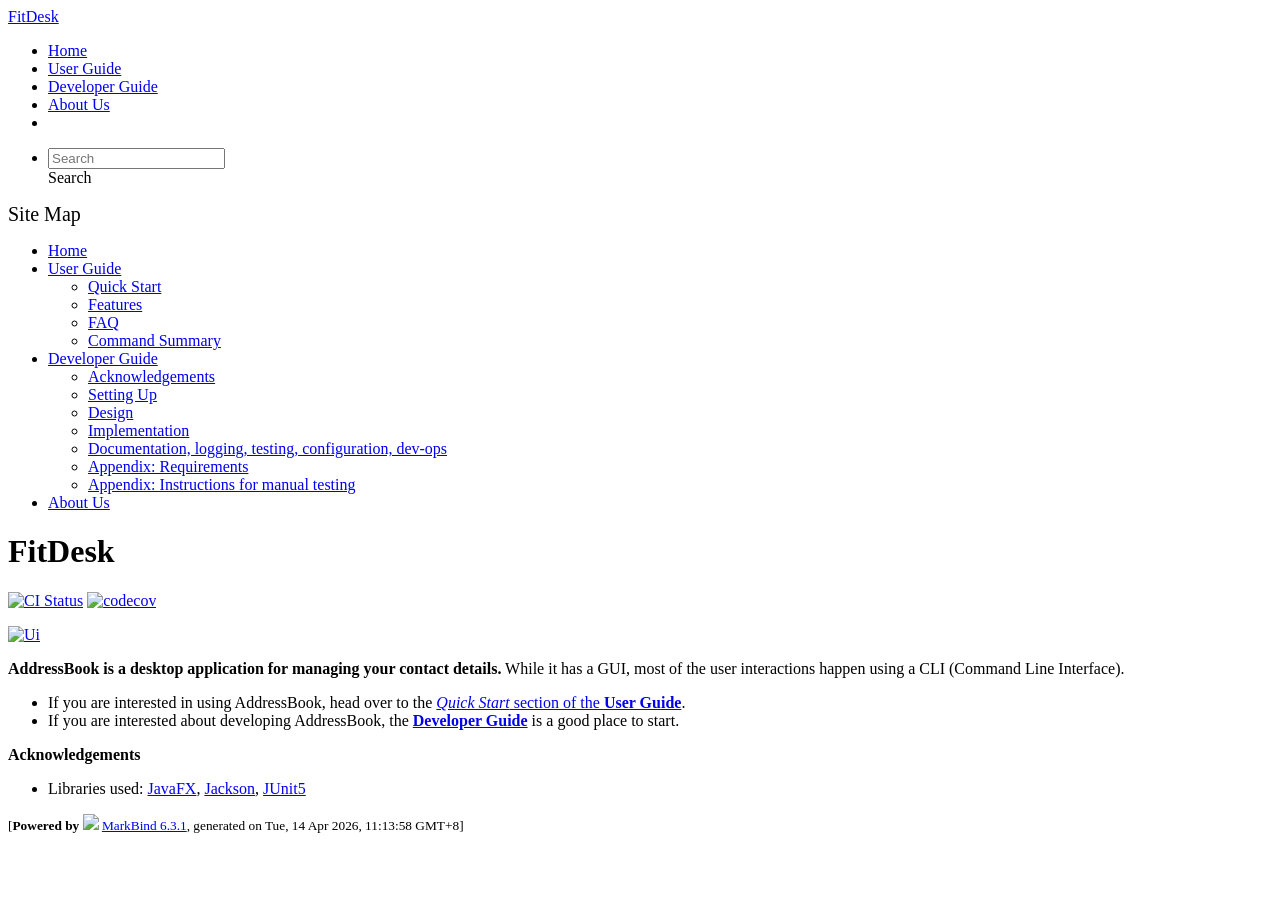
==== index.html @ 062722a1 "deploy: a1d8939ed333596c4029b7f8dd29efb9d909be87" ====
<!DOCTYPE html>
<html>
<head>
    <meta charset="utf-8">
    <meta http-equiv="X-UA-Compatible" content="IE=edge">
    <meta name="generator" content="MarkBind 6.3.1">
    <meta name="viewport" content="width=device-width, initial-scale=1"><title>FitDesk</title> <link rel="stylesheet" href="/tp/markbind/css/bootstrap.min.css"> <link rel="stylesheet" href="/tp/markbind/fontawesome/css/all.min.css"> <link rel="stylesheet" href="/tp/markbind/glyphicons/css/bootstrap-glyphicons.min.css"><link rel="stylesheet" href="/tp/markbind/css/codeblock-light.min.css"><link rel="stylesheet" href="/tp/markbind/css/markbind.min.css"><link rel="stylesheet" href="/tp/plugins/markbind-plugin-anchors/markbind-plugin-anchors.css"><link rel="stylesheet" href="/tp/plugins/markbind-plugin-tree/markbind-plugin-tree.css">
    
  <link rel="stylesheet" href="/tp/stylesheets/main.css">
<link rel="icon" href="/tp/images/SeEduLogo.png"></head>
<script>
  const baseUrl = '/tp'
</script>
<body  data-code-theme="light">
<div id="app"><!--[--><header sticky><div data-v-26aac3dc><nav class="navbar navbar-expand-md d-print-none navbar-dark bg-dark" data-v-26aac3dc><div class="container-fluid" data-v-26aac3dc><div class="navbar-left" data-v-26aac3dc><!--[--><a href="/tp/index.html" title="Home" class="navbar-brand">FitDesk</a><!--]--></div><div class="navbar-default" data-v-26aac3dc><ul class="navbar-nav me-auto mt-2 mt-lg-0" data-v-26aac3dc><!--[--> <li><a href="/tp/index.html" class="nav-link">Home</a></li> <li><a href="/tp/UserGuide.html" class="nav-link">User Guide</a></li> <li><a href="/tp/DeveloperGuide.html" class="nav-link">Developer Guide</a></li> <li><a href="/tp/AboutUs.html" class="nav-link">About Us</a></li> <li><a href="https://github.com/se-edu/addressbook-level3" target="_blank" class="nav-link"><span><span aria-hidden="true" class="fab fa-github"></span></span></a></li> <!--]--></ul></div><ul class="navbar-nav navbar-right" data-v-26aac3dc><!--[--><li><form class="navbar-form"><div style="position:relative;" class="dropdown" data-v-00e26d0a><!--[--><input value="" data-bs-toggle="dropdown" type="text" class="form-control" placeholder="Search" autocomplete="off" data-v-00e26d0a><div class="form-control placeholder-div-hidden" data-v-00e26d0a>Search</div><!--]--><ul class="dropdown-menu search-dropdown-menu dropdown-menu-hidden dropdown-menu-end" data-v-00e26d0a><!--[--><!--]--></ul></div></form></li><!--]--></ul></div></nav><div style="display:none;" class="lower-navbar-container" data-v-26aac3dc><!--[--><!----><!----><!--]--></div></div></header> <div id="flex-body"><nav id="site-nav" data-v-6b1b63d2><!--[--><div class="site-nav-top"><div class="fw-bold mb-2" style="font-size:1.25rem;">Site Map</div></div> <div class="nav-component slim-scroll"><div class="site-nav-root"><!--[--><ul class="site-nav-list site-nav-list-root" data-v-6b1b63d2><!--[--><li><div class="site-nav-default-list-item site-nav-list-item-0" onclick="handleSiteNavClick(this)"><a href="/tp/index.html">Home</a></div></li> <li><div class="site-nav-default-list-item site-nav-list-item-0" onclick="handleSiteNavClick(this)"><a href="/tp/UserGuide.html">User Guide</a> <div class="site-nav-dropdown-btn-container"><i class="site-nav-dropdown-btn-icon site-nav-rotate-icon" onclick="handleSiteNavClick(this.parentNode.parentNode, false); event.stopPropagation();"><span class="glyphicon glyphicon-menu-down" aria-hidden="true"></span></i></div></div><ul class="site-nav-dropdown-container site-nav-dropdown-container-open site-nav-list"><li><div class="site-nav-default-list-item site-nav-list-item-1" onclick="handleSiteNavClick(this)"><a href="/tp/UserGuide.html#quick-start">Quick Start</a></div></li> <li><div class="site-nav-default-list-item site-nav-list-item-1" onclick="handleSiteNavClick(this)"><a href="/tp/UserGuide.html#features">Features</a></div></li> <li><div class="site-nav-default-list-item site-nav-list-item-1" onclick="handleSiteNavClick(this)"><a href="/tp/UserGuide.html#faq">FAQ</a></div></li> <li><div class="site-nav-default-list-item site-nav-list-item-1" onclick="handleSiteNavClick(this)"><a href="/tp/UserGuide.html#faq">Command Summary</a></div></li></ul></li> <li><div class="site-nav-default-list-item site-nav-list-item-0" onclick="handleSiteNavClick(this)"><a href="/tp/DeveloperGuide.html">Developer Guide</a> <div class="site-nav-dropdown-btn-container"><i class="site-nav-dropdown-btn-icon site-nav-rotate-icon" onclick="handleSiteNavClick(this.parentNode.parentNode, false); event.stopPropagation();"><span class="glyphicon glyphicon-menu-down" aria-hidden="true"></span></i></div></div><ul class="site-nav-dropdown-container site-nav-dropdown-container-open site-nav-list"><li><div class="site-nav-default-list-item site-nav-list-item-1" onclick="handleSiteNavClick(this)"><a href="/tp/DeveloperGuide.html#acknowledgements">Acknowledgements</a></div></li> <li><div class="site-nav-default-list-item site-nav-list-item-1" onclick="handleSiteNavClick(this)"><a href="/tp/DeveloperGuide.html#setting-up-getting-started">Setting Up</a></div></li> <li><div class="site-nav-default-list-item site-nav-list-item-1" onclick="handleSiteNavClick(this)"><a href="/tp/DeveloperGuide.html#design">Design</a></div></li> <li><div class="site-nav-default-list-item site-nav-list-item-1" onclick="handleSiteNavClick(this)"><a href="/tp/DeveloperGuide.html#implementation">Implementation</a></div></li> <li><div class="site-nav-default-list-item site-nav-list-item-1" onclick="handleSiteNavClick(this)"><a href="/tp/DeveloperGuide.html#documentation-logging-testing-configuration-dev-ops">Documentation, logging, testing, configuration, dev-ops</a></div></li> <li><div class="site-nav-default-list-item site-nav-list-item-1" onclick="handleSiteNavClick(this)"><a href="/tp/DeveloperGuide.html#appendix-requirements">Appendix: Requirements</a></div></li> <li><div class="site-nav-default-list-item site-nav-list-item-1" onclick="handleSiteNavClick(this)"><a href="/tp/DeveloperGuide.html#appendix-instructions-for-manual-testing">Appendix: Instructions for manual testing</a></div></li></ul></li> <li><div class="site-nav-default-list-item site-nav-list-item-0" onclick="handleSiteNavClick(this)"><a href="/tp/AboutUs.html">About Us</a></div></li><!--]--><!--v-if--></ul><!--]--></div></div><!--]--><!--v-if--></nav> <div id="content-wrapper"><h1 id="fitdesk">FitDesk<a class="fa fa-anchor" href="#fitdesk" onclick="event.stopPropagation()"></a></h1> <p><a href="https://github.com/se-edu/addressbook-level3/actions"><img src="https://github.com/se-edu/addressbook-level3/workflows/Java%20CI/badge.svg" alt="CI Status" class="img-fluid"></a> <a href="https://codecov.io/gh/se-edu/addressbook-level3"><img src="https://codecov.io/gh/se-edu/addressbook-level3/branch/master/graph/badge.svg" alt="codecov" class="img-fluid"></a></p> <p><a href="/tp/images/Ui.png" target="_self"><img src="/tp/images/Ui.png" alt="Ui" class="img-fluid"></a></p> <p><strong>AddressBook is a desktop application for managing your contact details.</strong> While it has a GUI, most of the user interactions happen using a CLI (Command Line Interface).</p> <ul><li>If you are interested in using AddressBook, head over to the <a href="/tp/UserGuide.html#quick-start"><em>Quick Start</em> section of the <strong>User Guide</strong></a>.</li> <li>If you are interested about developing AddressBook, the <a href="/tp/DeveloperGuide.html"><strong>Developer Guide</strong></a> is a good place to start.</li></ul> <p><strong>Acknowledgements</strong></p> <ul><li>Libraries used: <a href="https://openjfx.io/">JavaFX</a>, <a href="https://github.com/FasterXML/jackson">Jackson</a>, <a href="https://github.com/junit-team/junit5">JUnit5</a></li></ul></div> <nav id="page-nav" data-v-6b1b63d2><!--[--><div class="nav-component slim-scroll"></div><!--]--><!--v-if--></nav> <div class="scroll-top-button fa-lg d-print-none" style="display:none;bottom:2%;right:2%;position:fixed;" aria-hidden="true"><!--[--><i class="fas fa-arrow-circle-up"></i><!--]--></div></div> <footer><div class="text-center"><small>[<span><strong>Powered by</strong></span> <img src="https://markbind.org/favicon.ico" width="30"> <a href="https://markbind.org/">MarkBind 6.3.1</a>, generated on Tue, 14 Apr 2026, 11:13:58 GMT+8]</small></div></footer><!--]--></div>
</body><script src="/tp/markbind/js/bootstrap-utility.min.js"></script>
<script src="/tp/markbind/js/polyfill.min.js"></script>
<script src="/tp/markbind/js/vue.global.prod.min.js"></script>
<script src="/tp/markbind/js/markbind.min.js"></script>
<script src="index.page-vue-render.js"></script>
<script>
  MarkBind.setupWithSearch()
</script>
</html>
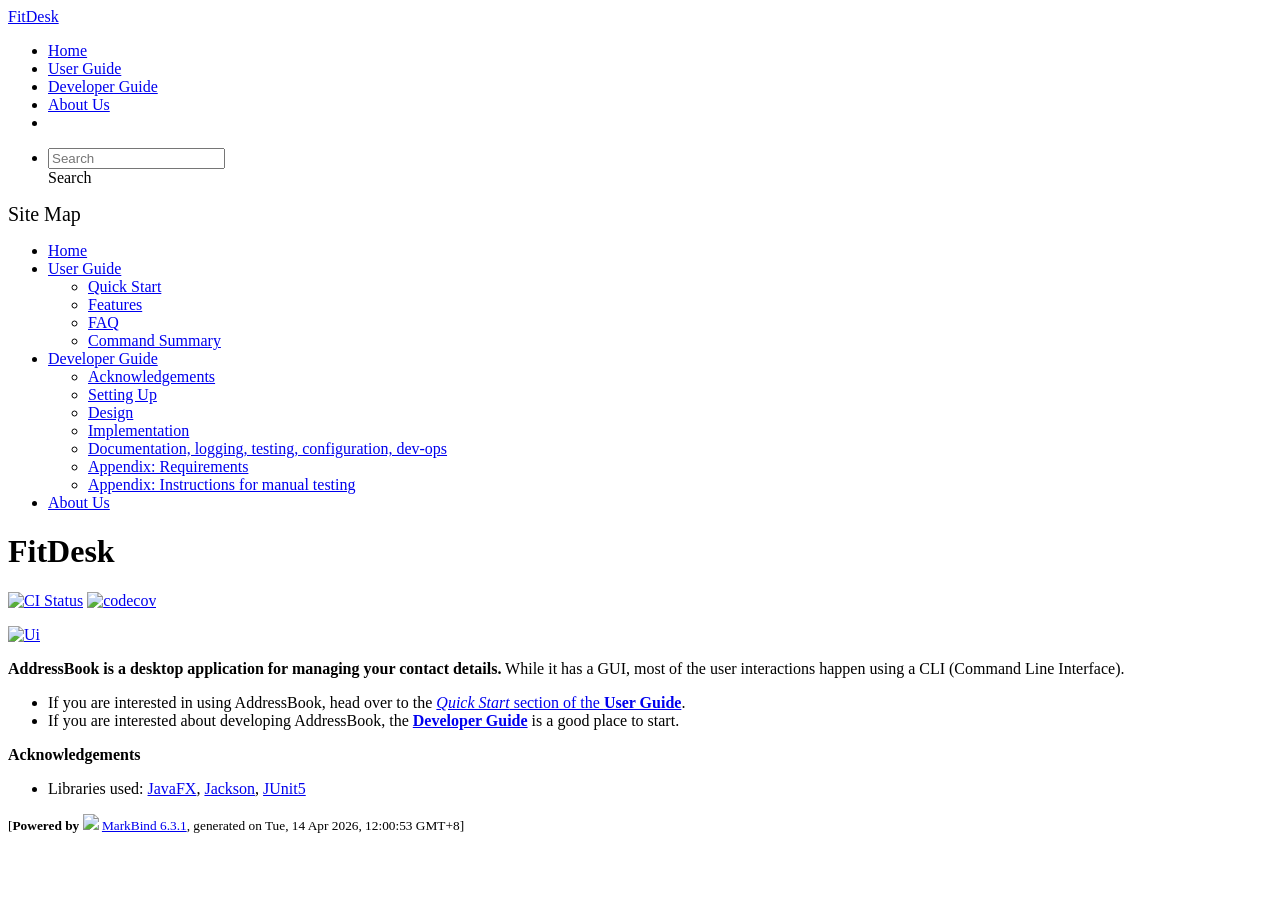
==== commit 9e89bb4f: "deploy: 6795d84fba43ce39410524fd80476a97cf5cc1e4" ====
--- a/index.html
+++ b/index.html
@@ -12,7 +12,7 @@
   const baseUrl = '/tp'
 </script>
 <body  data-code-theme="light">
-<div id="app"><!--[--><header sticky><div data-v-26aac3dc><nav class="navbar navbar-expand-md d-print-none navbar-dark bg-dark" data-v-26aac3dc><div class="container-fluid" data-v-26aac3dc><div class="navbar-left" data-v-26aac3dc><!--[--><a href="/tp/index.html" title="Home" class="navbar-brand">FitDesk</a><!--]--></div><div class="navbar-default" data-v-26aac3dc><ul class="navbar-nav me-auto mt-2 mt-lg-0" data-v-26aac3dc><!--[--> <li><a href="/tp/index.html" class="nav-link">Home</a></li> <li><a href="/tp/UserGuide.html" class="nav-link">User Guide</a></li> <li><a href="/tp/DeveloperGuide.html" class="nav-link">Developer Guide</a></li> <li><a href="/tp/AboutUs.html" class="nav-link">About Us</a></li> <li><a href="https://github.com/se-edu/addressbook-level3" target="_blank" class="nav-link"><span><span aria-hidden="true" class="fab fa-github"></span></span></a></li> <!--]--></ul></div><ul class="navbar-nav navbar-right" data-v-26aac3dc><!--[--><li><form class="navbar-form"><div style="position:relative;" class="dropdown" data-v-00e26d0a><!--[--><input value="" data-bs-toggle="dropdown" type="text" class="form-control" placeholder="Search" autocomplete="off" data-v-00e26d0a><div class="form-control placeholder-div-hidden" data-v-00e26d0a>Search</div><!--]--><ul class="dropdown-menu search-dropdown-menu dropdown-menu-hidden dropdown-menu-end" data-v-00e26d0a><!--[--><!--]--></ul></div></form></li><!--]--></ul></div></nav><div style="display:none;" class="lower-navbar-container" data-v-26aac3dc><!--[--><!----><!----><!--]--></div></div></header> <div id="flex-body"><nav id="site-nav" data-v-6b1b63d2><!--[--><div class="site-nav-top"><div class="fw-bold mb-2" style="font-size:1.25rem;">Site Map</div></div> <div class="nav-component slim-scroll"><div class="site-nav-root"><!--[--><ul class="site-nav-list site-nav-list-root" data-v-6b1b63d2><!--[--><li><div class="site-nav-default-list-item site-nav-list-item-0" onclick="handleSiteNavClick(this)"><a href="/tp/index.html">Home</a></div></li> <li><div class="site-nav-default-list-item site-nav-list-item-0" onclick="handleSiteNavClick(this)"><a href="/tp/UserGuide.html">User Guide</a> <div class="site-nav-dropdown-btn-container"><i class="site-nav-dropdown-btn-icon site-nav-rotate-icon" onclick="handleSiteNavClick(this.parentNode.parentNode, false); event.stopPropagation();"><span class="glyphicon glyphicon-menu-down" aria-hidden="true"></span></i></div></div><ul class="site-nav-dropdown-container site-nav-dropdown-container-open site-nav-list"><li><div class="site-nav-default-list-item site-nav-list-item-1" onclick="handleSiteNavClick(this)"><a href="/tp/UserGuide.html#quick-start">Quick Start</a></div></li> <li><div class="site-nav-default-list-item site-nav-list-item-1" onclick="handleSiteNavClick(this)"><a href="/tp/UserGuide.html#features">Features</a></div></li> <li><div class="site-nav-default-list-item site-nav-list-item-1" onclick="handleSiteNavClick(this)"><a href="/tp/UserGuide.html#faq">FAQ</a></div></li> <li><div class="site-nav-default-list-item site-nav-list-item-1" onclick="handleSiteNavClick(this)"><a href="/tp/UserGuide.html#faq">Command Summary</a></div></li></ul></li> <li><div class="site-nav-default-list-item site-nav-list-item-0" onclick="handleSiteNavClick(this)"><a href="/tp/DeveloperGuide.html">Developer Guide</a> <div class="site-nav-dropdown-btn-container"><i class="site-nav-dropdown-btn-icon site-nav-rotate-icon" onclick="handleSiteNavClick(this.parentNode.parentNode, false); event.stopPropagation();"><span class="glyphicon glyphicon-menu-down" aria-hidden="true"></span></i></div></div><ul class="site-nav-dropdown-container site-nav-dropdown-container-open site-nav-list"><li><div class="site-nav-default-list-item site-nav-list-item-1" onclick="handleSiteNavClick(this)"><a href="/tp/DeveloperGuide.html#acknowledgements">Acknowledgements</a></div></li> <li><div class="site-nav-default-list-item site-nav-list-item-1" onclick="handleSiteNavClick(this)"><a href="/tp/DeveloperGuide.html#setting-up-getting-started">Setting Up</a></div></li> <li><div class="site-nav-default-list-item site-nav-list-item-1" onclick="handleSiteNavClick(this)"><a href="/tp/DeveloperGuide.html#design">Design</a></div></li> <li><div class="site-nav-default-list-item site-nav-list-item-1" onclick="handleSiteNavClick(this)"><a href="/tp/DeveloperGuide.html#implementation">Implementation</a></div></li> <li><div class="site-nav-default-list-item site-nav-list-item-1" onclick="handleSiteNavClick(this)"><a href="/tp/DeveloperGuide.html#documentation-logging-testing-configuration-dev-ops">Documentation, logging, testing, configuration, dev-ops</a></div></li> <li><div class="site-nav-default-list-item site-nav-list-item-1" onclick="handleSiteNavClick(this)"><a href="/tp/DeveloperGuide.html#appendix-requirements">Appendix: Requirements</a></div></li> <li><div class="site-nav-default-list-item site-nav-list-item-1" onclick="handleSiteNavClick(this)"><a href="/tp/DeveloperGuide.html#appendix-instructions-for-manual-testing">Appendix: Instructions for manual testing</a></div></li></ul></li> <li><div class="site-nav-default-list-item site-nav-list-item-0" onclick="handleSiteNavClick(this)"><a href="/tp/AboutUs.html">About Us</a></div></li><!--]--><!--v-if--></ul><!--]--></div></div><!--]--><!--v-if--></nav> <div id="content-wrapper"><h1 id="fitdesk">FitDesk<a class="fa fa-anchor" href="#fitdesk" onclick="event.stopPropagation()"></a></h1> <p><a href="https://github.com/se-edu/addressbook-level3/actions"><img src="https://github.com/se-edu/addressbook-level3/workflows/Java%20CI/badge.svg" alt="CI Status" class="img-fluid"></a> <a href="https://codecov.io/gh/se-edu/addressbook-level3"><img src="https://codecov.io/gh/se-edu/addressbook-level3/branch/master/graph/badge.svg" alt="codecov" class="img-fluid"></a></p> <p><a href="/tp/images/Ui.png" target="_self"><img src="/tp/images/Ui.png" alt="Ui" class="img-fluid"></a></p> <p><strong>AddressBook is a desktop application for managing your contact details.</strong> While it has a GUI, most of the user interactions happen using a CLI (Command Line Interface).</p> <ul><li>If you are interested in using AddressBook, head over to the <a href="/tp/UserGuide.html#quick-start"><em>Quick Start</em> section of the <strong>User Guide</strong></a>.</li> <li>If you are interested about developing AddressBook, the <a href="/tp/DeveloperGuide.html"><strong>Developer Guide</strong></a> is a good place to start.</li></ul> <p><strong>Acknowledgements</strong></p> <ul><li>Libraries used: <a href="https://openjfx.io/">JavaFX</a>, <a href="https://github.com/FasterXML/jackson">Jackson</a>, <a href="https://github.com/junit-team/junit5">JUnit5</a></li></ul></div> <nav id="page-nav" data-v-6b1b63d2><!--[--><div class="nav-component slim-scroll"></div><!--]--><!--v-if--></nav> <div class="scroll-top-button fa-lg d-print-none" style="display:none;bottom:2%;right:2%;position:fixed;" aria-hidden="true"><!--[--><i class="fas fa-arrow-circle-up"></i><!--]--></div></div> <footer><div class="text-center"><small>[<span><strong>Powered by</strong></span> <img src="https://markbind.org/favicon.ico" width="30"> <a href="https://markbind.org/">MarkBind 6.3.1</a>, generated on Tue, 14 Apr 2026, 11:13:58 GMT+8]</small></div></footer><!--]--></div>
+<div id="app"><!--[--><header sticky><div data-v-26aac3dc><nav class="navbar navbar-expand-md d-print-none navbar-dark bg-dark" data-v-26aac3dc><div class="container-fluid" data-v-26aac3dc><div class="navbar-left" data-v-26aac3dc><!--[--><a href="/tp/index.html" title="Home" class="navbar-brand">FitDesk</a><!--]--></div><div class="navbar-default" data-v-26aac3dc><ul class="navbar-nav me-auto mt-2 mt-lg-0" data-v-26aac3dc><!--[--> <li><a href="/tp/index.html" class="nav-link">Home</a></li> <li><a href="/tp/UserGuide.html" class="nav-link">User Guide</a></li> <li><a href="/tp/DeveloperGuide.html" class="nav-link">Developer Guide</a></li> <li><a href="/tp/AboutUs.html" class="nav-link">About Us</a></li> <li><a href="https://github.com/se-edu/addressbook-level3" target="_blank" class="nav-link"><span><span aria-hidden="true" class="fab fa-github"></span></span></a></li> <!--]--></ul></div><ul class="navbar-nav navbar-right" data-v-26aac3dc><!--[--><li><form class="navbar-form"><div style="position:relative;" class="dropdown" data-v-00e26d0a><!--[--><input value="" data-bs-toggle="dropdown" type="text" class="form-control" placeholder="Search" autocomplete="off" data-v-00e26d0a><div class="form-control placeholder-div-hidden" data-v-00e26d0a>Search</div><!--]--><ul class="dropdown-menu search-dropdown-menu dropdown-menu-hidden dropdown-menu-end" data-v-00e26d0a><!--[--><!--]--></ul></div></form></li><!--]--></ul></div></nav><div style="display:none;" class="lower-navbar-container" data-v-26aac3dc><!--[--><!----><!----><!--]--></div></div></header> <div id="flex-body"><nav id="site-nav" data-v-6b1b63d2><!--[--><div class="site-nav-top"><div class="fw-bold mb-2" style="font-size:1.25rem;">Site Map</div></div> <div class="nav-component slim-scroll"><div class="site-nav-root"><!--[--><ul class="site-nav-list site-nav-list-root" data-v-6b1b63d2><!--[--><li><div class="site-nav-default-list-item site-nav-list-item-0" onclick="handleSiteNavClick(this)"><a href="/tp/index.html">Home</a></div></li> <li><div class="site-nav-default-list-item site-nav-list-item-0" onclick="handleSiteNavClick(this)"><a href="/tp/UserGuide.html">User Guide</a> <div class="site-nav-dropdown-btn-container"><i class="site-nav-dropdown-btn-icon site-nav-rotate-icon" onclick="handleSiteNavClick(this.parentNode.parentNode, false); event.stopPropagation();"><span class="glyphicon glyphicon-menu-down" aria-hidden="true"></span></i></div></div><ul class="site-nav-dropdown-container site-nav-dropdown-container-open site-nav-list"><li><div class="site-nav-default-list-item site-nav-list-item-1" onclick="handleSiteNavClick(this)"><a href="/tp/UserGuide.html#quick-start">Quick Start</a></div></li> <li><div class="site-nav-default-list-item site-nav-list-item-1" onclick="handleSiteNavClick(this)"><a href="/tp/UserGuide.html#features">Features</a></div></li> <li><div class="site-nav-default-list-item site-nav-list-item-1" onclick="handleSiteNavClick(this)"><a href="/tp/UserGuide.html#faq">FAQ</a></div></li> <li><div class="site-nav-default-list-item site-nav-list-item-1" onclick="handleSiteNavClick(this)"><a href="/tp/UserGuide.html#faq">Command Summary</a></div></li></ul></li> <li><div class="site-nav-default-list-item site-nav-list-item-0" onclick="handleSiteNavClick(this)"><a href="/tp/DeveloperGuide.html">Developer Guide</a> <div class="site-nav-dropdown-btn-container"><i class="site-nav-dropdown-btn-icon site-nav-rotate-icon" onclick="handleSiteNavClick(this.parentNode.parentNode, false); event.stopPropagation();"><span class="glyphicon glyphicon-menu-down" aria-hidden="true"></span></i></div></div><ul class="site-nav-dropdown-container site-nav-dropdown-container-open site-nav-list"><li><div class="site-nav-default-list-item site-nav-list-item-1" onclick="handleSiteNavClick(this)"><a href="/tp/DeveloperGuide.html#acknowledgements">Acknowledgements</a></div></li> <li><div class="site-nav-default-list-item site-nav-list-item-1" onclick="handleSiteNavClick(this)"><a href="/tp/DeveloperGuide.html#setting-up-getting-started">Setting Up</a></div></li> <li><div class="site-nav-default-list-item site-nav-list-item-1" onclick="handleSiteNavClick(this)"><a href="/tp/DeveloperGuide.html#design">Design</a></div></li> <li><div class="site-nav-default-list-item site-nav-list-item-1" onclick="handleSiteNavClick(this)"><a href="/tp/DeveloperGuide.html#implementation">Implementation</a></div></li> <li><div class="site-nav-default-list-item site-nav-list-item-1" onclick="handleSiteNavClick(this)"><a href="/tp/DeveloperGuide.html#documentation-logging-testing-configuration-dev-ops">Documentation, logging, testing, configuration, dev-ops</a></div></li> <li><div class="site-nav-default-list-item site-nav-list-item-1" onclick="handleSiteNavClick(this)"><a href="/tp/DeveloperGuide.html#appendix-requirements">Appendix: Requirements</a></div></li> <li><div class="site-nav-default-list-item site-nav-list-item-1" onclick="handleSiteNavClick(this)"><a href="/tp/DeveloperGuide.html#appendix-instructions-for-manual-testing">Appendix: Instructions for manual testing</a></div></li></ul></li> <li><div class="site-nav-default-list-item site-nav-list-item-0" onclick="handleSiteNavClick(this)"><a href="/tp/AboutUs.html">About Us</a></div></li><!--]--><!--v-if--></ul><!--]--></div></div><!--]--><!--v-if--></nav> <div id="content-wrapper"><h1 id="fitdesk">FitDesk<a class="fa fa-anchor" href="#fitdesk" onclick="event.stopPropagation()"></a></h1> <p><a href="https://github.com/se-edu/addressbook-level3/actions"><img src="https://github.com/se-edu/addressbook-level3/workflows/Java%20CI/badge.svg" alt="CI Status" class="img-fluid"></a> <a href="https://codecov.io/gh/se-edu/addressbook-level3"><img src="https://codecov.io/gh/se-edu/addressbook-level3/branch/master/graph/badge.svg" alt="codecov" class="img-fluid"></a></p> <p><a href="/tp/images/Ui.png" target="_self"><img src="/tp/images/Ui.png" alt="Ui" class="img-fluid"></a></p> <p><strong>AddressBook is a desktop application for managing your contact details.</strong> While it has a GUI, most of the user interactions happen using a CLI (Command Line Interface).</p> <ul><li>If you are interested in using AddressBook, head over to the <a href="/tp/UserGuide.html#quick-start"><em>Quick Start</em> section of the <strong>User Guide</strong></a>.</li> <li>If you are interested about developing AddressBook, the <a href="/tp/DeveloperGuide.html"><strong>Developer Guide</strong></a> is a good place to start.</li></ul> <p><strong>Acknowledgements</strong></p> <ul><li>Libraries used: <a href="https://openjfx.io/">JavaFX</a>, <a href="https://github.com/FasterXML/jackson">Jackson</a>, <a href="https://github.com/junit-team/junit5">JUnit5</a></li></ul></div> <nav id="page-nav" data-v-6b1b63d2><!--[--><div class="nav-component slim-scroll"></div><!--]--><!--v-if--></nav> <div class="scroll-top-button fa-lg d-print-none" style="display:none;bottom:2%;right:2%;position:fixed;" aria-hidden="true"><!--[--><i class="fas fa-arrow-circle-up"></i><!--]--></div></div> <footer><div class="text-center"><small>[<span><strong>Powered by</strong></span> <img src="https://markbind.org/favicon.ico" width="30"> <a href="https://markbind.org/">MarkBind 6.3.1</a>, generated on Tue, 14 Apr 2026, 12:00:53 GMT+8]</small></div></footer><!--]--></div>
 </body><script src="/tp/markbind/js/bootstrap-utility.min.js"></script>
 <script src="/tp/markbind/js/polyfill.min.js"></script>
 <script src="/tp/markbind/js/vue.global.prod.min.js"></script>
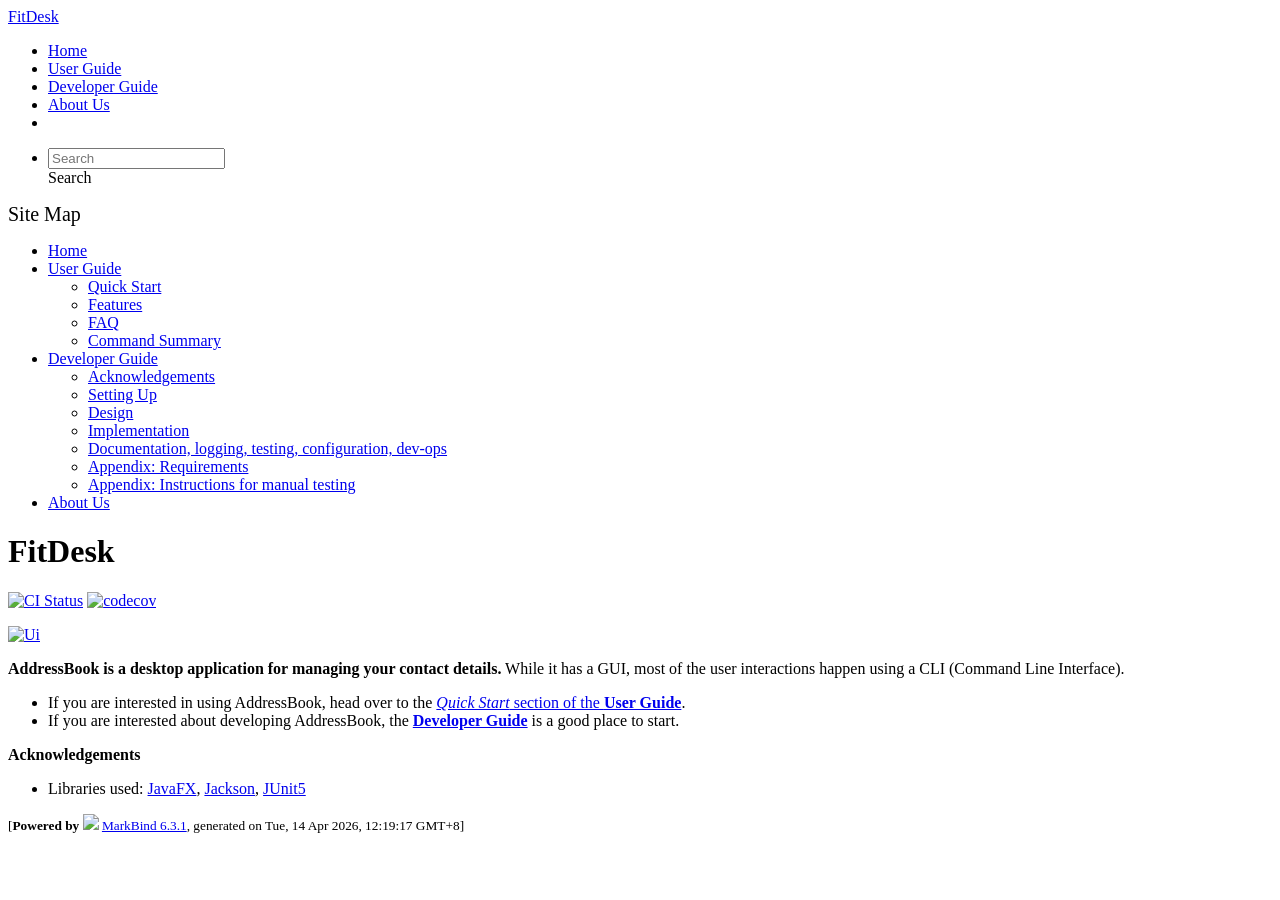
==== commit d371b4ff: "deploy: c4fda9b2df866a34f5f2c32754e96bdf19bf24c5" ====
--- a/index.html
+++ b/index.html
@@ -12,7 +12,7 @@
   const baseUrl = '/tp'
 </script>
 <body  data-code-theme="light">
-<div id="app"><!--[--><header sticky><div data-v-26aac3dc><nav class="navbar navbar-expand-md d-print-none navbar-dark bg-dark" data-v-26aac3dc><div class="container-fluid" data-v-26aac3dc><div class="navbar-left" data-v-26aac3dc><!--[--><a href="/tp/index.html" title="Home" class="navbar-brand">FitDesk</a><!--]--></div><div class="navbar-default" data-v-26aac3dc><ul class="navbar-nav me-auto mt-2 mt-lg-0" data-v-26aac3dc><!--[--> <li><a href="/tp/index.html" class="nav-link">Home</a></li> <li><a href="/tp/UserGuide.html" class="nav-link">User Guide</a></li> <li><a href="/tp/DeveloperGuide.html" class="nav-link">Developer Guide</a></li> <li><a href="/tp/AboutUs.html" class="nav-link">About Us</a></li> <li><a href="https://github.com/se-edu/addressbook-level3" target="_blank" class="nav-link"><span><span aria-hidden="true" class="fab fa-github"></span></span></a></li> <!--]--></ul></div><ul class="navbar-nav navbar-right" data-v-26aac3dc><!--[--><li><form class="navbar-form"><div style="position:relative;" class="dropdown" data-v-00e26d0a><!--[--><input value="" data-bs-toggle="dropdown" type="text" class="form-control" placeholder="Search" autocomplete="off" data-v-00e26d0a><div class="form-control placeholder-div-hidden" data-v-00e26d0a>Search</div><!--]--><ul class="dropdown-menu search-dropdown-menu dropdown-menu-hidden dropdown-menu-end" data-v-00e26d0a><!--[--><!--]--></ul></div></form></li><!--]--></ul></div></nav><div style="display:none;" class="lower-navbar-container" data-v-26aac3dc><!--[--><!----><!----><!--]--></div></div></header> <div id="flex-body"><nav id="site-nav" data-v-6b1b63d2><!--[--><div class="site-nav-top"><div class="fw-bold mb-2" style="font-size:1.25rem;">Site Map</div></div> <div class="nav-component slim-scroll"><div class="site-nav-root"><!--[--><ul class="site-nav-list site-nav-list-root" data-v-6b1b63d2><!--[--><li><div class="site-nav-default-list-item site-nav-list-item-0" onclick="handleSiteNavClick(this)"><a href="/tp/index.html">Home</a></div></li> <li><div class="site-nav-default-list-item site-nav-list-item-0" onclick="handleSiteNavClick(this)"><a href="/tp/UserGuide.html">User Guide</a> <div class="site-nav-dropdown-btn-container"><i class="site-nav-dropdown-btn-icon site-nav-rotate-icon" onclick="handleSiteNavClick(this.parentNode.parentNode, false); event.stopPropagation();"><span class="glyphicon glyphicon-menu-down" aria-hidden="true"></span></i></div></div><ul class="site-nav-dropdown-container site-nav-dropdown-container-open site-nav-list"><li><div class="site-nav-default-list-item site-nav-list-item-1" onclick="handleSiteNavClick(this)"><a href="/tp/UserGuide.html#quick-start">Quick Start</a></div></li> <li><div class="site-nav-default-list-item site-nav-list-item-1" onclick="handleSiteNavClick(this)"><a href="/tp/UserGuide.html#features">Features</a></div></li> <li><div class="site-nav-default-list-item site-nav-list-item-1" onclick="handleSiteNavClick(this)"><a href="/tp/UserGuide.html#faq">FAQ</a></div></li> <li><div class="site-nav-default-list-item site-nav-list-item-1" onclick="handleSiteNavClick(this)"><a href="/tp/UserGuide.html#faq">Command Summary</a></div></li></ul></li> <li><div class="site-nav-default-list-item site-nav-list-item-0" onclick="handleSiteNavClick(this)"><a href="/tp/DeveloperGuide.html">Developer Guide</a> <div class="site-nav-dropdown-btn-container"><i class="site-nav-dropdown-btn-icon site-nav-rotate-icon" onclick="handleSiteNavClick(this.parentNode.parentNode, false); event.stopPropagation();"><span class="glyphicon glyphicon-menu-down" aria-hidden="true"></span></i></div></div><ul class="site-nav-dropdown-container site-nav-dropdown-container-open site-nav-list"><li><div class="site-nav-default-list-item site-nav-list-item-1" onclick="handleSiteNavClick(this)"><a href="/tp/DeveloperGuide.html#acknowledgements">Acknowledgements</a></div></li> <li><div class="site-nav-default-list-item site-nav-list-item-1" onclick="handleSiteNavClick(this)"><a href="/tp/DeveloperGuide.html#setting-up-getting-started">Setting Up</a></div></li> <li><div class="site-nav-default-list-item site-nav-list-item-1" onclick="handleSiteNavClick(this)"><a href="/tp/DeveloperGuide.html#design">Design</a></div></li> <li><div class="site-nav-default-list-item site-nav-list-item-1" onclick="handleSiteNavClick(this)"><a href="/tp/DeveloperGuide.html#implementation">Implementation</a></div></li> <li><div class="site-nav-default-list-item site-nav-list-item-1" onclick="handleSiteNavClick(this)"><a href="/tp/DeveloperGuide.html#documentation-logging-testing-configuration-dev-ops">Documentation, logging, testing, configuration, dev-ops</a></div></li> <li><div class="site-nav-default-list-item site-nav-list-item-1" onclick="handleSiteNavClick(this)"><a href="/tp/DeveloperGuide.html#appendix-requirements">Appendix: Requirements</a></div></li> <li><div class="site-nav-default-list-item site-nav-list-item-1" onclick="handleSiteNavClick(this)"><a href="/tp/DeveloperGuide.html#appendix-instructions-for-manual-testing">Appendix: Instructions for manual testing</a></div></li></ul></li> <li><div class="site-nav-default-list-item site-nav-list-item-0" onclick="handleSiteNavClick(this)"><a href="/tp/AboutUs.html">About Us</a></div></li><!--]--><!--v-if--></ul><!--]--></div></div><!--]--><!--v-if--></nav> <div id="content-wrapper"><h1 id="fitdesk">FitDesk<a class="fa fa-anchor" href="#fitdesk" onclick="event.stopPropagation()"></a></h1> <p><a href="https://github.com/se-edu/addressbook-level3/actions"><img src="https://github.com/se-edu/addressbook-level3/workflows/Java%20CI/badge.svg" alt="CI Status" class="img-fluid"></a> <a href="https://codecov.io/gh/se-edu/addressbook-level3"><img src="https://codecov.io/gh/se-edu/addressbook-level3/branch/master/graph/badge.svg" alt="codecov" class="img-fluid"></a></p> <p><a href="/tp/images/Ui.png" target="_self"><img src="/tp/images/Ui.png" alt="Ui" class="img-fluid"></a></p> <p><strong>AddressBook is a desktop application for managing your contact details.</strong> While it has a GUI, most of the user interactions happen using a CLI (Command Line Interface).</p> <ul><li>If you are interested in using AddressBook, head over to the <a href="/tp/UserGuide.html#quick-start"><em>Quick Start</em> section of the <strong>User Guide</strong></a>.</li> <li>If you are interested about developing AddressBook, the <a href="/tp/DeveloperGuide.html"><strong>Developer Guide</strong></a> is a good place to start.</li></ul> <p><strong>Acknowledgements</strong></p> <ul><li>Libraries used: <a href="https://openjfx.io/">JavaFX</a>, <a href="https://github.com/FasterXML/jackson">Jackson</a>, <a href="https://github.com/junit-team/junit5">JUnit5</a></li></ul></div> <nav id="page-nav" data-v-6b1b63d2><!--[--><div class="nav-component slim-scroll"></div><!--]--><!--v-if--></nav> <div class="scroll-top-button fa-lg d-print-none" style="display:none;bottom:2%;right:2%;position:fixed;" aria-hidden="true"><!--[--><i class="fas fa-arrow-circle-up"></i><!--]--></div></div> <footer><div class="text-center"><small>[<span><strong>Powered by</strong></span> <img src="https://markbind.org/favicon.ico" width="30"> <a href="https://markbind.org/">MarkBind 6.3.1</a>, generated on Tue, 14 Apr 2026, 12:00:53 GMT+8]</small></div></footer><!--]--></div>
+<div id="app"><!--[--><header sticky><div data-v-26aac3dc><nav class="navbar navbar-expand-md d-print-none navbar-dark bg-dark" data-v-26aac3dc><div class="container-fluid" data-v-26aac3dc><div class="navbar-left" data-v-26aac3dc><!--[--><a href="/tp/index.html" title="Home" class="navbar-brand">FitDesk</a><!--]--></div><div class="navbar-default" data-v-26aac3dc><ul class="navbar-nav me-auto mt-2 mt-lg-0" data-v-26aac3dc><!--[--> <li><a href="/tp/index.html" class="nav-link">Home</a></li> <li><a href="/tp/UserGuide.html" class="nav-link">User Guide</a></li> <li><a href="/tp/DeveloperGuide.html" class="nav-link">Developer Guide</a></li> <li><a href="/tp/AboutUs.html" class="nav-link">About Us</a></li> <li><a href="https://github.com/se-edu/addressbook-level3" target="_blank" class="nav-link"><span><span aria-hidden="true" class="fab fa-github"></span></span></a></li> <!--]--></ul></div><ul class="navbar-nav navbar-right" data-v-26aac3dc><!--[--><li><form class="navbar-form"><div style="position:relative;" class="dropdown" data-v-00e26d0a><!--[--><input value="" data-bs-toggle="dropdown" type="text" class="form-control" placeholder="Search" autocomplete="off" data-v-00e26d0a><div class="form-control placeholder-div-hidden" data-v-00e26d0a>Search</div><!--]--><ul class="dropdown-menu search-dropdown-menu dropdown-menu-hidden dropdown-menu-end" data-v-00e26d0a><!--[--><!--]--></ul></div></form></li><!--]--></ul></div></nav><div style="display:none;" class="lower-navbar-container" data-v-26aac3dc><!--[--><!----><!----><!--]--></div></div></header> <div id="flex-body"><nav id="site-nav" data-v-6b1b63d2><!--[--><div class="site-nav-top"><div class="fw-bold mb-2" style="font-size:1.25rem;">Site Map</div></div> <div class="nav-component slim-scroll"><div class="site-nav-root"><!--[--><ul class="site-nav-list site-nav-list-root" data-v-6b1b63d2><!--[--><li><div class="site-nav-default-list-item site-nav-list-item-0" onclick="handleSiteNavClick(this)"><a href="/tp/index.html">Home</a></div></li> <li><div class="site-nav-default-list-item site-nav-list-item-0" onclick="handleSiteNavClick(this)"><a href="/tp/UserGuide.html">User Guide</a> <div class="site-nav-dropdown-btn-container"><i class="site-nav-dropdown-btn-icon site-nav-rotate-icon" onclick="handleSiteNavClick(this.parentNode.parentNode, false); event.stopPropagation();"><span class="glyphicon glyphicon-menu-down" aria-hidden="true"></span></i></div></div><ul class="site-nav-dropdown-container site-nav-dropdown-container-open site-nav-list"><li><div class="site-nav-default-list-item site-nav-list-item-1" onclick="handleSiteNavClick(this)"><a href="/tp/UserGuide.html#quick-start">Quick Start</a></div></li> <li><div class="site-nav-default-list-item site-nav-list-item-1" onclick="handleSiteNavClick(this)"><a href="/tp/UserGuide.html#features">Features</a></div></li> <li><div class="site-nav-default-list-item site-nav-list-item-1" onclick="handleSiteNavClick(this)"><a href="/tp/UserGuide.html#faq">FAQ</a></div></li> <li><div class="site-nav-default-list-item site-nav-list-item-1" onclick="handleSiteNavClick(this)"><a href="/tp/UserGuide.html#faq">Command Summary</a></div></li></ul></li> <li><div class="site-nav-default-list-item site-nav-list-item-0" onclick="handleSiteNavClick(this)"><a href="/tp/DeveloperGuide.html">Developer Guide</a> <div class="site-nav-dropdown-btn-container"><i class="site-nav-dropdown-btn-icon site-nav-rotate-icon" onclick="handleSiteNavClick(this.parentNode.parentNode, false); event.stopPropagation();"><span class="glyphicon glyphicon-menu-down" aria-hidden="true"></span></i></div></div><ul class="site-nav-dropdown-container site-nav-dropdown-container-open site-nav-list"><li><div class="site-nav-default-list-item site-nav-list-item-1" onclick="handleSiteNavClick(this)"><a href="/tp/DeveloperGuide.html#acknowledgements">Acknowledgements</a></div></li> <li><div class="site-nav-default-list-item site-nav-list-item-1" onclick="handleSiteNavClick(this)"><a href="/tp/DeveloperGuide.html#setting-up-getting-started">Setting Up</a></div></li> <li><div class="site-nav-default-list-item site-nav-list-item-1" onclick="handleSiteNavClick(this)"><a href="/tp/DeveloperGuide.html#design">Design</a></div></li> <li><div class="site-nav-default-list-item site-nav-list-item-1" onclick="handleSiteNavClick(this)"><a href="/tp/DeveloperGuide.html#implementation">Implementation</a></div></li> <li><div class="site-nav-default-list-item site-nav-list-item-1" onclick="handleSiteNavClick(this)"><a href="/tp/DeveloperGuide.html#documentation-logging-testing-configuration-dev-ops">Documentation, logging, testing, configuration, dev-ops</a></div></li> <li><div class="site-nav-default-list-item site-nav-list-item-1" onclick="handleSiteNavClick(this)"><a href="/tp/DeveloperGuide.html#appendix-requirements">Appendix: Requirements</a></div></li> <li><div class="site-nav-default-list-item site-nav-list-item-1" onclick="handleSiteNavClick(this)"><a href="/tp/DeveloperGuide.html#appendix-instructions-for-manual-testing">Appendix: Instructions for manual testing</a></div></li></ul></li> <li><div class="site-nav-default-list-item site-nav-list-item-0" onclick="handleSiteNavClick(this)"><a href="/tp/AboutUs.html">About Us</a></div></li><!--]--><!--v-if--></ul><!--]--></div></div><!--]--><!--v-if--></nav> <div id="content-wrapper"><h1 id="fitdesk">FitDesk<a class="fa fa-anchor" href="#fitdesk" onclick="event.stopPropagation()"></a></h1> <p><a href="https://github.com/se-edu/addressbook-level3/actions"><img src="https://github.com/se-edu/addressbook-level3/workflows/Java%20CI/badge.svg" alt="CI Status" class="img-fluid"></a> <a href="https://codecov.io/gh/se-edu/addressbook-level3"><img src="https://codecov.io/gh/se-edu/addressbook-level3/branch/master/graph/badge.svg" alt="codecov" class="img-fluid"></a></p> <p><a href="/tp/images/Ui.png" target="_self"><img src="/tp/images/Ui.png" alt="Ui" class="img-fluid"></a></p> <p><strong>AddressBook is a desktop application for managing your contact details.</strong> While it has a GUI, most of the user interactions happen using a CLI (Command Line Interface).</p> <ul><li>If you are interested in using AddressBook, head over to the <a href="/tp/UserGuide.html#quick-start"><em>Quick Start</em> section of the <strong>User Guide</strong></a>.</li> <li>If you are interested about developing AddressBook, the <a href="/tp/DeveloperGuide.html"><strong>Developer Guide</strong></a> is a good place to start.</li></ul> <p><strong>Acknowledgements</strong></p> <ul><li>Libraries used: <a href="https://openjfx.io/">JavaFX</a>, <a href="https://github.com/FasterXML/jackson">Jackson</a>, <a href="https://github.com/junit-team/junit5">JUnit5</a></li></ul></div> <nav id="page-nav" data-v-6b1b63d2><!--[--><div class="nav-component slim-scroll"></div><!--]--><!--v-if--></nav> <div class="scroll-top-button fa-lg d-print-none" style="display:none;bottom:2%;right:2%;position:fixed;" aria-hidden="true"><!--[--><i class="fas fa-arrow-circle-up"></i><!--]--></div></div> <footer><div class="text-center"><small>[<span><strong>Powered by</strong></span> <img src="https://markbind.org/favicon.ico" width="30"> <a href="https://markbind.org/">MarkBind 6.3.1</a>, generated on Tue, 14 Apr 2026, 12:19:17 GMT+8]</small></div></footer><!--]--></div>
 </body><script src="/tp/markbind/js/bootstrap-utility.min.js"></script>
 <script src="/tp/markbind/js/polyfill.min.js"></script>
 <script src="/tp/markbind/js/vue.global.prod.min.js"></script>
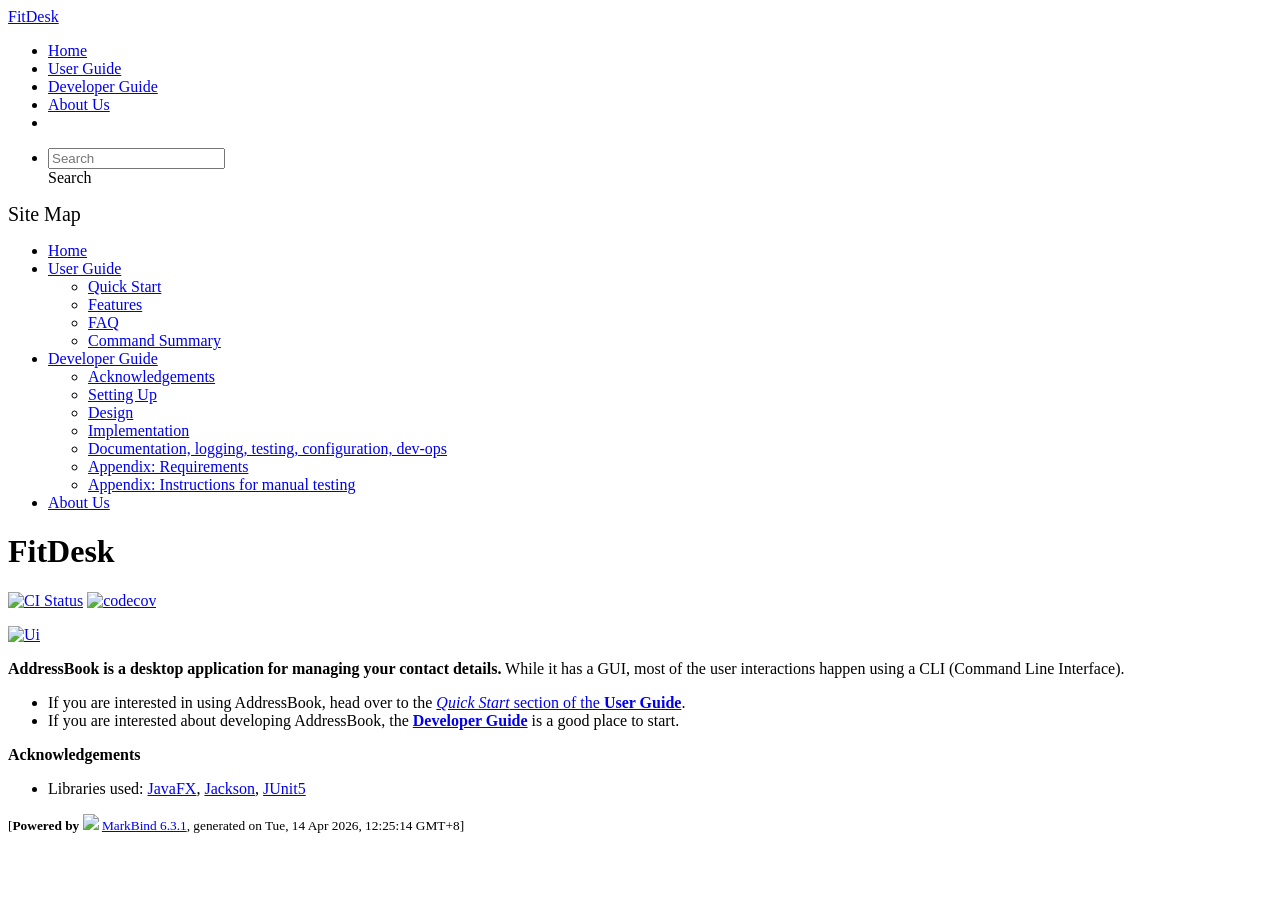
==== commit d577197c: "deploy: 59434376d7fb2fa85d0813b67d45a5a06cef4f10" ====
--- a/index.html
+++ b/index.html
@@ -12,7 +12,7 @@
   const baseUrl = '/tp'
 </script>
 <body  data-code-theme="light">
-<div id="app"><!--[--><header sticky><div data-v-26aac3dc><nav class="navbar navbar-expand-md d-print-none navbar-dark bg-dark" data-v-26aac3dc><div class="container-fluid" data-v-26aac3dc><div class="navbar-left" data-v-26aac3dc><!--[--><a href="/tp/index.html" title="Home" class="navbar-brand">FitDesk</a><!--]--></div><div class="navbar-default" data-v-26aac3dc><ul class="navbar-nav me-auto mt-2 mt-lg-0" data-v-26aac3dc><!--[--> <li><a href="/tp/index.html" class="nav-link">Home</a></li> <li><a href="/tp/UserGuide.html" class="nav-link">User Guide</a></li> <li><a href="/tp/DeveloperGuide.html" class="nav-link">Developer Guide</a></li> <li><a href="/tp/AboutUs.html" class="nav-link">About Us</a></li> <li><a href="https://github.com/se-edu/addressbook-level3" target="_blank" class="nav-link"><span><span aria-hidden="true" class="fab fa-github"></span></span></a></li> <!--]--></ul></div><ul class="navbar-nav navbar-right" data-v-26aac3dc><!--[--><li><form class="navbar-form"><div style="position:relative;" class="dropdown" data-v-00e26d0a><!--[--><input value="" data-bs-toggle="dropdown" type="text" class="form-control" placeholder="Search" autocomplete="off" data-v-00e26d0a><div class="form-control placeholder-div-hidden" data-v-00e26d0a>Search</div><!--]--><ul class="dropdown-menu search-dropdown-menu dropdown-menu-hidden dropdown-menu-end" data-v-00e26d0a><!--[--><!--]--></ul></div></form></li><!--]--></ul></div></nav><div style="display:none;" class="lower-navbar-container" data-v-26aac3dc><!--[--><!----><!----><!--]--></div></div></header> <div id="flex-body"><nav id="site-nav" data-v-6b1b63d2><!--[--><div class="site-nav-top"><div class="fw-bold mb-2" style="font-size:1.25rem;">Site Map</div></div> <div class="nav-component slim-scroll"><div class="site-nav-root"><!--[--><ul class="site-nav-list site-nav-list-root" data-v-6b1b63d2><!--[--><li><div class="site-nav-default-list-item site-nav-list-item-0" onclick="handleSiteNavClick(this)"><a href="/tp/index.html">Home</a></div></li> <li><div class="site-nav-default-list-item site-nav-list-item-0" onclick="handleSiteNavClick(this)"><a href="/tp/UserGuide.html">User Guide</a> <div class="site-nav-dropdown-btn-container"><i class="site-nav-dropdown-btn-icon site-nav-rotate-icon" onclick="handleSiteNavClick(this.parentNode.parentNode, false); event.stopPropagation();"><span class="glyphicon glyphicon-menu-down" aria-hidden="true"></span></i></div></div><ul class="site-nav-dropdown-container site-nav-dropdown-container-open site-nav-list"><li><div class="site-nav-default-list-item site-nav-list-item-1" onclick="handleSiteNavClick(this)"><a href="/tp/UserGuide.html#quick-start">Quick Start</a></div></li> <li><div class="site-nav-default-list-item site-nav-list-item-1" onclick="handleSiteNavClick(this)"><a href="/tp/UserGuide.html#features">Features</a></div></li> <li><div class="site-nav-default-list-item site-nav-list-item-1" onclick="handleSiteNavClick(this)"><a href="/tp/UserGuide.html#faq">FAQ</a></div></li> <li><div class="site-nav-default-list-item site-nav-list-item-1" onclick="handleSiteNavClick(this)"><a href="/tp/UserGuide.html#faq">Command Summary</a></div></li></ul></li> <li><div class="site-nav-default-list-item site-nav-list-item-0" onclick="handleSiteNavClick(this)"><a href="/tp/DeveloperGuide.html">Developer Guide</a> <div class="site-nav-dropdown-btn-container"><i class="site-nav-dropdown-btn-icon site-nav-rotate-icon" onclick="handleSiteNavClick(this.parentNode.parentNode, false); event.stopPropagation();"><span class="glyphicon glyphicon-menu-down" aria-hidden="true"></span></i></div></div><ul class="site-nav-dropdown-container site-nav-dropdown-container-open site-nav-list"><li><div class="site-nav-default-list-item site-nav-list-item-1" onclick="handleSiteNavClick(this)"><a href="/tp/DeveloperGuide.html#acknowledgements">Acknowledgements</a></div></li> <li><div class="site-nav-default-list-item site-nav-list-item-1" onclick="handleSiteNavClick(this)"><a href="/tp/DeveloperGuide.html#setting-up-getting-started">Setting Up</a></div></li> <li><div class="site-nav-default-list-item site-nav-list-item-1" onclick="handleSiteNavClick(this)"><a href="/tp/DeveloperGuide.html#design">Design</a></div></li> <li><div class="site-nav-default-list-item site-nav-list-item-1" onclick="handleSiteNavClick(this)"><a href="/tp/DeveloperGuide.html#implementation">Implementation</a></div></li> <li><div class="site-nav-default-list-item site-nav-list-item-1" onclick="handleSiteNavClick(this)"><a href="/tp/DeveloperGuide.html#documentation-logging-testing-configuration-dev-ops">Documentation, logging, testing, configuration, dev-ops</a></div></li> <li><div class="site-nav-default-list-item site-nav-list-item-1" onclick="handleSiteNavClick(this)"><a href="/tp/DeveloperGuide.html#appendix-requirements">Appendix: Requirements</a></div></li> <li><div class="site-nav-default-list-item site-nav-list-item-1" onclick="handleSiteNavClick(this)"><a href="/tp/DeveloperGuide.html#appendix-instructions-for-manual-testing">Appendix: Instructions for manual testing</a></div></li></ul></li> <li><div class="site-nav-default-list-item site-nav-list-item-0" onclick="handleSiteNavClick(this)"><a href="/tp/AboutUs.html">About Us</a></div></li><!--]--><!--v-if--></ul><!--]--></div></div><!--]--><!--v-if--></nav> <div id="content-wrapper"><h1 id="fitdesk">FitDesk<a class="fa fa-anchor" href="#fitdesk" onclick="event.stopPropagation()"></a></h1> <p><a href="https://github.com/se-edu/addressbook-level3/actions"><img src="https://github.com/se-edu/addressbook-level3/workflows/Java%20CI/badge.svg" alt="CI Status" class="img-fluid"></a> <a href="https://codecov.io/gh/se-edu/addressbook-level3"><img src="https://codecov.io/gh/se-edu/addressbook-level3/branch/master/graph/badge.svg" alt="codecov" class="img-fluid"></a></p> <p><a href="/tp/images/Ui.png" target="_self"><img src="/tp/images/Ui.png" alt="Ui" class="img-fluid"></a></p> <p><strong>AddressBook is a desktop application for managing your contact details.</strong> While it has a GUI, most of the user interactions happen using a CLI (Command Line Interface).</p> <ul><li>If you are interested in using AddressBook, head over to the <a href="/tp/UserGuide.html#quick-start"><em>Quick Start</em> section of the <strong>User Guide</strong></a>.</li> <li>If you are interested about developing AddressBook, the <a href="/tp/DeveloperGuide.html"><strong>Developer Guide</strong></a> is a good place to start.</li></ul> <p><strong>Acknowledgements</strong></p> <ul><li>Libraries used: <a href="https://openjfx.io/">JavaFX</a>, <a href="https://github.com/FasterXML/jackson">Jackson</a>, <a href="https://github.com/junit-team/junit5">JUnit5</a></li></ul></div> <nav id="page-nav" data-v-6b1b63d2><!--[--><div class="nav-component slim-scroll"></div><!--]--><!--v-if--></nav> <div class="scroll-top-button fa-lg d-print-none" style="display:none;bottom:2%;right:2%;position:fixed;" aria-hidden="true"><!--[--><i class="fas fa-arrow-circle-up"></i><!--]--></div></div> <footer><div class="text-center"><small>[<span><strong>Powered by</strong></span> <img src="https://markbind.org/favicon.ico" width="30"> <a href="https://markbind.org/">MarkBind 6.3.1</a>, generated on Tue, 14 Apr 2026, 12:19:17 GMT+8]</small></div></footer><!--]--></div>
+<div id="app"><!--[--><header sticky><div data-v-26aac3dc><nav class="navbar navbar-expand-md d-print-none navbar-dark bg-dark" data-v-26aac3dc><div class="container-fluid" data-v-26aac3dc><div class="navbar-left" data-v-26aac3dc><!--[--><a href="/tp/index.html" title="Home" class="navbar-brand">FitDesk</a><!--]--></div><div class="navbar-default" data-v-26aac3dc><ul class="navbar-nav me-auto mt-2 mt-lg-0" data-v-26aac3dc><!--[--> <li><a href="/tp/index.html" class="nav-link">Home</a></li> <li><a href="/tp/UserGuide.html" class="nav-link">User Guide</a></li> <li><a href="/tp/DeveloperGuide.html" class="nav-link">Developer Guide</a></li> <li><a href="/tp/AboutUs.html" class="nav-link">About Us</a></li> <li><a href="https://github.com/se-edu/addressbook-level3" target="_blank" class="nav-link"><span><span aria-hidden="true" class="fab fa-github"></span></span></a></li> <!--]--></ul></div><ul class="navbar-nav navbar-right" data-v-26aac3dc><!--[--><li><form class="navbar-form"><div style="position:relative;" class="dropdown" data-v-00e26d0a><!--[--><input value="" data-bs-toggle="dropdown" type="text" class="form-control" placeholder="Search" autocomplete="off" data-v-00e26d0a><div class="form-control placeholder-div-hidden" data-v-00e26d0a>Search</div><!--]--><ul class="dropdown-menu search-dropdown-menu dropdown-menu-hidden dropdown-menu-end" data-v-00e26d0a><!--[--><!--]--></ul></div></form></li><!--]--></ul></div></nav><div style="display:none;" class="lower-navbar-container" data-v-26aac3dc><!--[--><!----><!----><!--]--></div></div></header> <div id="flex-body"><nav id="site-nav" data-v-6b1b63d2><!--[--><div class="site-nav-top"><div class="fw-bold mb-2" style="font-size:1.25rem;">Site Map</div></div> <div class="nav-component slim-scroll"><div class="site-nav-root"><!--[--><ul class="site-nav-list site-nav-list-root" data-v-6b1b63d2><!--[--><li><div class="site-nav-default-list-item site-nav-list-item-0" onclick="handleSiteNavClick(this)"><a href="/tp/index.html">Home</a></div></li> <li><div class="site-nav-default-list-item site-nav-list-item-0" onclick="handleSiteNavClick(this)"><a href="/tp/UserGuide.html">User Guide</a> <div class="site-nav-dropdown-btn-container"><i class="site-nav-dropdown-btn-icon site-nav-rotate-icon" onclick="handleSiteNavClick(this.parentNode.parentNode, false); event.stopPropagation();"><span class="glyphicon glyphicon-menu-down" aria-hidden="true"></span></i></div></div><ul class="site-nav-dropdown-container site-nav-dropdown-container-open site-nav-list"><li><div class="site-nav-default-list-item site-nav-list-item-1" onclick="handleSiteNavClick(this)"><a href="/tp/UserGuide.html#quick-start">Quick Start</a></div></li> <li><div class="site-nav-default-list-item site-nav-list-item-1" onclick="handleSiteNavClick(this)"><a href="/tp/UserGuide.html#features">Features</a></div></li> <li><div class="site-nav-default-list-item site-nav-list-item-1" onclick="handleSiteNavClick(this)"><a href="/tp/UserGuide.html#faq">FAQ</a></div></li> <li><div class="site-nav-default-list-item site-nav-list-item-1" onclick="handleSiteNavClick(this)"><a href="/tp/UserGuide.html#faq">Command Summary</a></div></li></ul></li> <li><div class="site-nav-default-list-item site-nav-list-item-0" onclick="handleSiteNavClick(this)"><a href="/tp/DeveloperGuide.html">Developer Guide</a> <div class="site-nav-dropdown-btn-container"><i class="site-nav-dropdown-btn-icon site-nav-rotate-icon" onclick="handleSiteNavClick(this.parentNode.parentNode, false); event.stopPropagation();"><span class="glyphicon glyphicon-menu-down" aria-hidden="true"></span></i></div></div><ul class="site-nav-dropdown-container site-nav-dropdown-container-open site-nav-list"><li><div class="site-nav-default-list-item site-nav-list-item-1" onclick="handleSiteNavClick(this)"><a href="/tp/DeveloperGuide.html#acknowledgements">Acknowledgements</a></div></li> <li><div class="site-nav-default-list-item site-nav-list-item-1" onclick="handleSiteNavClick(this)"><a href="/tp/DeveloperGuide.html#setting-up-getting-started">Setting Up</a></div></li> <li><div class="site-nav-default-list-item site-nav-list-item-1" onclick="handleSiteNavClick(this)"><a href="/tp/DeveloperGuide.html#design">Design</a></div></li> <li><div class="site-nav-default-list-item site-nav-list-item-1" onclick="handleSiteNavClick(this)"><a href="/tp/DeveloperGuide.html#implementation">Implementation</a></div></li> <li><div class="site-nav-default-list-item site-nav-list-item-1" onclick="handleSiteNavClick(this)"><a href="/tp/DeveloperGuide.html#documentation-logging-testing-configuration-dev-ops">Documentation, logging, testing, configuration, dev-ops</a></div></li> <li><div class="site-nav-default-list-item site-nav-list-item-1" onclick="handleSiteNavClick(this)"><a href="/tp/DeveloperGuide.html#appendix-requirements">Appendix: Requirements</a></div></li> <li><div class="site-nav-default-list-item site-nav-list-item-1" onclick="handleSiteNavClick(this)"><a href="/tp/DeveloperGuide.html#appendix-instructions-for-manual-testing">Appendix: Instructions for manual testing</a></div></li></ul></li> <li><div class="site-nav-default-list-item site-nav-list-item-0" onclick="handleSiteNavClick(this)"><a href="/tp/AboutUs.html">About Us</a></div></li><!--]--><!--v-if--></ul><!--]--></div></div><!--]--><!--v-if--></nav> <div id="content-wrapper"><h1 id="fitdesk">FitDesk<a class="fa fa-anchor" href="#fitdesk" onclick="event.stopPropagation()"></a></h1> <p><a href="https://github.com/se-edu/addressbook-level3/actions"><img src="https://github.com/se-edu/addressbook-level3/workflows/Java%20CI/badge.svg" alt="CI Status" class="img-fluid"></a> <a href="https://codecov.io/gh/se-edu/addressbook-level3"><img src="https://codecov.io/gh/se-edu/addressbook-level3/branch/master/graph/badge.svg" alt="codecov" class="img-fluid"></a></p> <p><a href="/tp/images/Ui.png" target="_self"><img src="/tp/images/Ui.png" alt="Ui" class="img-fluid"></a></p> <p><strong>AddressBook is a desktop application for managing your contact details.</strong> While it has a GUI, most of the user interactions happen using a CLI (Command Line Interface).</p> <ul><li>If you are interested in using AddressBook, head over to the <a href="/tp/UserGuide.html#quick-start"><em>Quick Start</em> section of the <strong>User Guide</strong></a>.</li> <li>If you are interested about developing AddressBook, the <a href="/tp/DeveloperGuide.html"><strong>Developer Guide</strong></a> is a good place to start.</li></ul> <p><strong>Acknowledgements</strong></p> <ul><li>Libraries used: <a href="https://openjfx.io/">JavaFX</a>, <a href="https://github.com/FasterXML/jackson">Jackson</a>, <a href="https://github.com/junit-team/junit5">JUnit5</a></li></ul></div> <nav id="page-nav" data-v-6b1b63d2><!--[--><div class="nav-component slim-scroll"></div><!--]--><!--v-if--></nav> <div class="scroll-top-button fa-lg d-print-none" style="display:none;bottom:2%;right:2%;position:fixed;" aria-hidden="true"><!--[--><i class="fas fa-arrow-circle-up"></i><!--]--></div></div> <footer><div class="text-center"><small>[<span><strong>Powered by</strong></span> <img src="https://markbind.org/favicon.ico" width="30"> <a href="https://markbind.org/">MarkBind 6.3.1</a>, generated on Tue, 14 Apr 2026, 12:25:14 GMT+8]</small></div></footer><!--]--></div>
 </body><script src="/tp/markbind/js/bootstrap-utility.min.js"></script>
 <script src="/tp/markbind/js/polyfill.min.js"></script>
 <script src="/tp/markbind/js/vue.global.prod.min.js"></script>
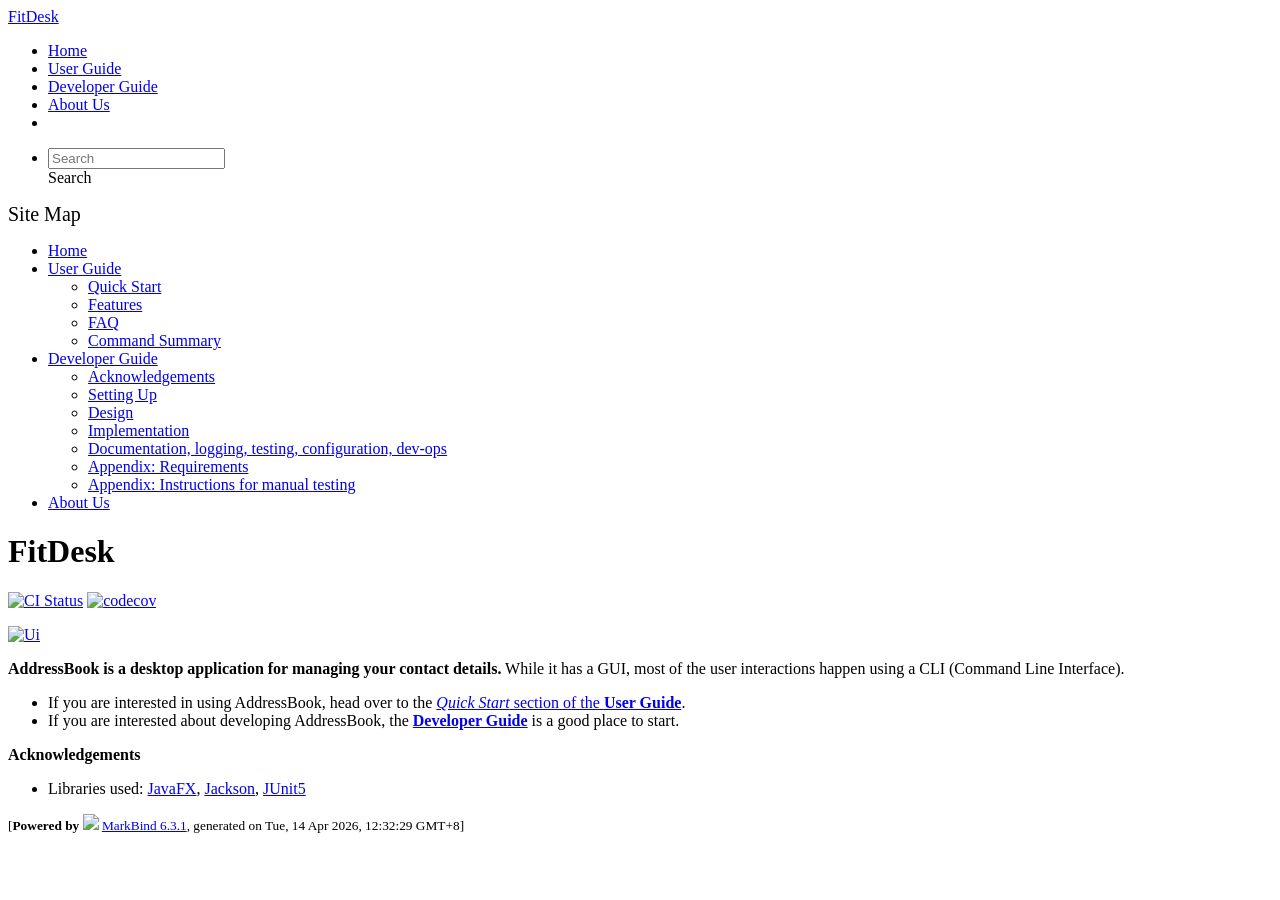
==== commit 3aefd36e: "deploy: 2666829d7cdac9f63c25e5f83ed6d8c68b3cc1c1" ====
--- a/index.html
+++ b/index.html
@@ -12,7 +12,7 @@
   const baseUrl = '/tp'
 </script>
 <body  data-code-theme="light">
-<div id="app"><!--[--><header sticky><div data-v-26aac3dc><nav class="navbar navbar-expand-md d-print-none navbar-dark bg-dark" data-v-26aac3dc><div class="container-fluid" data-v-26aac3dc><div class="navbar-left" data-v-26aac3dc><!--[--><a href="/tp/index.html" title="Home" class="navbar-brand">FitDesk</a><!--]--></div><div class="navbar-default" data-v-26aac3dc><ul class="navbar-nav me-auto mt-2 mt-lg-0" data-v-26aac3dc><!--[--> <li><a href="/tp/index.html" class="nav-link">Home</a></li> <li><a href="/tp/UserGuide.html" class="nav-link">User Guide</a></li> <li><a href="/tp/DeveloperGuide.html" class="nav-link">Developer Guide</a></li> <li><a href="/tp/AboutUs.html" class="nav-link">About Us</a></li> <li><a href="https://github.com/se-edu/addressbook-level3" target="_blank" class="nav-link"><span><span aria-hidden="true" class="fab fa-github"></span></span></a></li> <!--]--></ul></div><ul class="navbar-nav navbar-right" data-v-26aac3dc><!--[--><li><form class="navbar-form"><div style="position:relative;" class="dropdown" data-v-00e26d0a><!--[--><input value="" data-bs-toggle="dropdown" type="text" class="form-control" placeholder="Search" autocomplete="off" data-v-00e26d0a><div class="form-control placeholder-div-hidden" data-v-00e26d0a>Search</div><!--]--><ul class="dropdown-menu search-dropdown-menu dropdown-menu-hidden dropdown-menu-end" data-v-00e26d0a><!--[--><!--]--></ul></div></form></li><!--]--></ul></div></nav><div style="display:none;" class="lower-navbar-container" data-v-26aac3dc><!--[--><!----><!----><!--]--></div></div></header> <div id="flex-body"><nav id="site-nav" data-v-6b1b63d2><!--[--><div class="site-nav-top"><div class="fw-bold mb-2" style="font-size:1.25rem;">Site Map</div></div> <div class="nav-component slim-scroll"><div class="site-nav-root"><!--[--><ul class="site-nav-list site-nav-list-root" data-v-6b1b63d2><!--[--><li><div class="site-nav-default-list-item site-nav-list-item-0" onclick="handleSiteNavClick(this)"><a href="/tp/index.html">Home</a></div></li> <li><div class="site-nav-default-list-item site-nav-list-item-0" onclick="handleSiteNavClick(this)"><a href="/tp/UserGuide.html">User Guide</a> <div class="site-nav-dropdown-btn-container"><i class="site-nav-dropdown-btn-icon site-nav-rotate-icon" onclick="handleSiteNavClick(this.parentNode.parentNode, false); event.stopPropagation();"><span class="glyphicon glyphicon-menu-down" aria-hidden="true"></span></i></div></div><ul class="site-nav-dropdown-container site-nav-dropdown-container-open site-nav-list"><li><div class="site-nav-default-list-item site-nav-list-item-1" onclick="handleSiteNavClick(this)"><a href="/tp/UserGuide.html#quick-start">Quick Start</a></div></li> <li><div class="site-nav-default-list-item site-nav-list-item-1" onclick="handleSiteNavClick(this)"><a href="/tp/UserGuide.html#features">Features</a></div></li> <li><div class="site-nav-default-list-item site-nav-list-item-1" onclick="handleSiteNavClick(this)"><a href="/tp/UserGuide.html#faq">FAQ</a></div></li> <li><div class="site-nav-default-list-item site-nav-list-item-1" onclick="handleSiteNavClick(this)"><a href="/tp/UserGuide.html#faq">Command Summary</a></div></li></ul></li> <li><div class="site-nav-default-list-item site-nav-list-item-0" onclick="handleSiteNavClick(this)"><a href="/tp/DeveloperGuide.html">Developer Guide</a> <div class="site-nav-dropdown-btn-container"><i class="site-nav-dropdown-btn-icon site-nav-rotate-icon" onclick="handleSiteNavClick(this.parentNode.parentNode, false); event.stopPropagation();"><span class="glyphicon glyphicon-menu-down" aria-hidden="true"></span></i></div></div><ul class="site-nav-dropdown-container site-nav-dropdown-container-open site-nav-list"><li><div class="site-nav-default-list-item site-nav-list-item-1" onclick="handleSiteNavClick(this)"><a href="/tp/DeveloperGuide.html#acknowledgements">Acknowledgements</a></div></li> <li><div class="site-nav-default-list-item site-nav-list-item-1" onclick="handleSiteNavClick(this)"><a href="/tp/DeveloperGuide.html#setting-up-getting-started">Setting Up</a></div></li> <li><div class="site-nav-default-list-item site-nav-list-item-1" onclick="handleSiteNavClick(this)"><a href="/tp/DeveloperGuide.html#design">Design</a></div></li> <li><div class="site-nav-default-list-item site-nav-list-item-1" onclick="handleSiteNavClick(this)"><a href="/tp/DeveloperGuide.html#implementation">Implementation</a></div></li> <li><div class="site-nav-default-list-item site-nav-list-item-1" onclick="handleSiteNavClick(this)"><a href="/tp/DeveloperGuide.html#documentation-logging-testing-configuration-dev-ops">Documentation, logging, testing, configuration, dev-ops</a></div></li> <li><div class="site-nav-default-list-item site-nav-list-item-1" onclick="handleSiteNavClick(this)"><a href="/tp/DeveloperGuide.html#appendix-requirements">Appendix: Requirements</a></div></li> <li><div class="site-nav-default-list-item site-nav-list-item-1" onclick="handleSiteNavClick(this)"><a href="/tp/DeveloperGuide.html#appendix-instructions-for-manual-testing">Appendix: Instructions for manual testing</a></div></li></ul></li> <li><div class="site-nav-default-list-item site-nav-list-item-0" onclick="handleSiteNavClick(this)"><a href="/tp/AboutUs.html">About Us</a></div></li><!--]--><!--v-if--></ul><!--]--></div></div><!--]--><!--v-if--></nav> <div id="content-wrapper"><h1 id="fitdesk">FitDesk<a class="fa fa-anchor" href="#fitdesk" onclick="event.stopPropagation()"></a></h1> <p><a href="https://github.com/se-edu/addressbook-level3/actions"><img src="https://github.com/se-edu/addressbook-level3/workflows/Java%20CI/badge.svg" alt="CI Status" class="img-fluid"></a> <a href="https://codecov.io/gh/se-edu/addressbook-level3"><img src="https://codecov.io/gh/se-edu/addressbook-level3/branch/master/graph/badge.svg" alt="codecov" class="img-fluid"></a></p> <p><a href="/tp/images/Ui.png" target="_self"><img src="/tp/images/Ui.png" alt="Ui" class="img-fluid"></a></p> <p><strong>AddressBook is a desktop application for managing your contact details.</strong> While it has a GUI, most of the user interactions happen using a CLI (Command Line Interface).</p> <ul><li>If you are interested in using AddressBook, head over to the <a href="/tp/UserGuide.html#quick-start"><em>Quick Start</em> section of the <strong>User Guide</strong></a>.</li> <li>If you are interested about developing AddressBook, the <a href="/tp/DeveloperGuide.html"><strong>Developer Guide</strong></a> is a good place to start.</li></ul> <p><strong>Acknowledgements</strong></p> <ul><li>Libraries used: <a href="https://openjfx.io/">JavaFX</a>, <a href="https://github.com/FasterXML/jackson">Jackson</a>, <a href="https://github.com/junit-team/junit5">JUnit5</a></li></ul></div> <nav id="page-nav" data-v-6b1b63d2><!--[--><div class="nav-component slim-scroll"></div><!--]--><!--v-if--></nav> <div class="scroll-top-button fa-lg d-print-none" style="display:none;bottom:2%;right:2%;position:fixed;" aria-hidden="true"><!--[--><i class="fas fa-arrow-circle-up"></i><!--]--></div></div> <footer><div class="text-center"><small>[<span><strong>Powered by</strong></span> <img src="https://markbind.org/favicon.ico" width="30"> <a href="https://markbind.org/">MarkBind 6.3.1</a>, generated on Tue, 14 Apr 2026, 12:25:14 GMT+8]</small></div></footer><!--]--></div>
+<div id="app"><!--[--><header sticky><div data-v-26aac3dc><nav class="navbar navbar-expand-md d-print-none navbar-dark bg-dark" data-v-26aac3dc><div class="container-fluid" data-v-26aac3dc><div class="navbar-left" data-v-26aac3dc><!--[--><a href="/tp/index.html" title="Home" class="navbar-brand">FitDesk</a><!--]--></div><div class="navbar-default" data-v-26aac3dc><ul class="navbar-nav me-auto mt-2 mt-lg-0" data-v-26aac3dc><!--[--> <li><a href="/tp/index.html" class="nav-link">Home</a></li> <li><a href="/tp/UserGuide.html" class="nav-link">User Guide</a></li> <li><a href="/tp/DeveloperGuide.html" class="nav-link">Developer Guide</a></li> <li><a href="/tp/AboutUs.html" class="nav-link">About Us</a></li> <li><a href="https://github.com/se-edu/addressbook-level3" target="_blank" class="nav-link"><span><span aria-hidden="true" class="fab fa-github"></span></span></a></li> <!--]--></ul></div><ul class="navbar-nav navbar-right" data-v-26aac3dc><!--[--><li><form class="navbar-form"><div style="position:relative;" class="dropdown" data-v-00e26d0a><!--[--><input value="" data-bs-toggle="dropdown" type="text" class="form-control" placeholder="Search" autocomplete="off" data-v-00e26d0a><div class="form-control placeholder-div-hidden" data-v-00e26d0a>Search</div><!--]--><ul class="dropdown-menu search-dropdown-menu dropdown-menu-hidden dropdown-menu-end" data-v-00e26d0a><!--[--><!--]--></ul></div></form></li><!--]--></ul></div></nav><div style="display:none;" class="lower-navbar-container" data-v-26aac3dc><!--[--><!----><!----><!--]--></div></div></header> <div id="flex-body"><nav id="site-nav" data-v-6b1b63d2><!--[--><div class="site-nav-top"><div class="fw-bold mb-2" style="font-size:1.25rem;">Site Map</div></div> <div class="nav-component slim-scroll"><div class="site-nav-root"><!--[--><ul class="site-nav-list site-nav-list-root" data-v-6b1b63d2><!--[--><li><div class="site-nav-default-list-item site-nav-list-item-0" onclick="handleSiteNavClick(this)"><a href="/tp/index.html">Home</a></div></li> <li><div class="site-nav-default-list-item site-nav-list-item-0" onclick="handleSiteNavClick(this)"><a href="/tp/UserGuide.html">User Guide</a> <div class="site-nav-dropdown-btn-container"><i class="site-nav-dropdown-btn-icon site-nav-rotate-icon" onclick="handleSiteNavClick(this.parentNode.parentNode, false); event.stopPropagation();"><span class="glyphicon glyphicon-menu-down" aria-hidden="true"></span></i></div></div><ul class="site-nav-dropdown-container site-nav-dropdown-container-open site-nav-list"><li><div class="site-nav-default-list-item site-nav-list-item-1" onclick="handleSiteNavClick(this)"><a href="/tp/UserGuide.html#quick-start">Quick Start</a></div></li> <li><div class="site-nav-default-list-item site-nav-list-item-1" onclick="handleSiteNavClick(this)"><a href="/tp/UserGuide.html#features">Features</a></div></li> <li><div class="site-nav-default-list-item site-nav-list-item-1" onclick="handleSiteNavClick(this)"><a href="/tp/UserGuide.html#faq">FAQ</a></div></li> <li><div class="site-nav-default-list-item site-nav-list-item-1" onclick="handleSiteNavClick(this)"><a href="/tp/UserGuide.html#faq">Command Summary</a></div></li></ul></li> <li><div class="site-nav-default-list-item site-nav-list-item-0" onclick="handleSiteNavClick(this)"><a href="/tp/DeveloperGuide.html">Developer Guide</a> <div class="site-nav-dropdown-btn-container"><i class="site-nav-dropdown-btn-icon site-nav-rotate-icon" onclick="handleSiteNavClick(this.parentNode.parentNode, false); event.stopPropagation();"><span class="glyphicon glyphicon-menu-down" aria-hidden="true"></span></i></div></div><ul class="site-nav-dropdown-container site-nav-dropdown-container-open site-nav-list"><li><div class="site-nav-default-list-item site-nav-list-item-1" onclick="handleSiteNavClick(this)"><a href="/tp/DeveloperGuide.html#acknowledgements">Acknowledgements</a></div></li> <li><div class="site-nav-default-list-item site-nav-list-item-1" onclick="handleSiteNavClick(this)"><a href="/tp/DeveloperGuide.html#setting-up-getting-started">Setting Up</a></div></li> <li><div class="site-nav-default-list-item site-nav-list-item-1" onclick="handleSiteNavClick(this)"><a href="/tp/DeveloperGuide.html#design">Design</a></div></li> <li><div class="site-nav-default-list-item site-nav-list-item-1" onclick="handleSiteNavClick(this)"><a href="/tp/DeveloperGuide.html#implementation">Implementation</a></div></li> <li><div class="site-nav-default-list-item site-nav-list-item-1" onclick="handleSiteNavClick(this)"><a href="/tp/DeveloperGuide.html#documentation-logging-testing-configuration-dev-ops">Documentation, logging, testing, configuration, dev-ops</a></div></li> <li><div class="site-nav-default-list-item site-nav-list-item-1" onclick="handleSiteNavClick(this)"><a href="/tp/DeveloperGuide.html#appendix-requirements">Appendix: Requirements</a></div></li> <li><div class="site-nav-default-list-item site-nav-list-item-1" onclick="handleSiteNavClick(this)"><a href="/tp/DeveloperGuide.html#appendix-instructions-for-manual-testing">Appendix: Instructions for manual testing</a></div></li></ul></li> <li><div class="site-nav-default-list-item site-nav-list-item-0" onclick="handleSiteNavClick(this)"><a href="/tp/AboutUs.html">About Us</a></div></li><!--]--><!--v-if--></ul><!--]--></div></div><!--]--><!--v-if--></nav> <div id="content-wrapper"><h1 id="fitdesk">FitDesk<a class="fa fa-anchor" href="#fitdesk" onclick="event.stopPropagation()"></a></h1> <p><a href="https://github.com/se-edu/addressbook-level3/actions"><img src="https://github.com/se-edu/addressbook-level3/workflows/Java%20CI/badge.svg" alt="CI Status" class="img-fluid"></a> <a href="https://codecov.io/gh/se-edu/addressbook-level3"><img src="https://codecov.io/gh/se-edu/addressbook-level3/branch/master/graph/badge.svg" alt="codecov" class="img-fluid"></a></p> <p><a href="/tp/images/Ui.png" target="_self"><img src="/tp/images/Ui.png" alt="Ui" class="img-fluid"></a></p> <p><strong>AddressBook is a desktop application for managing your contact details.</strong> While it has a GUI, most of the user interactions happen using a CLI (Command Line Interface).</p> <ul><li>If you are interested in using AddressBook, head over to the <a href="/tp/UserGuide.html#quick-start"><em>Quick Start</em> section of the <strong>User Guide</strong></a>.</li> <li>If you are interested about developing AddressBook, the <a href="/tp/DeveloperGuide.html"><strong>Developer Guide</strong></a> is a good place to start.</li></ul> <p><strong>Acknowledgements</strong></p> <ul><li>Libraries used: <a href="https://openjfx.io/">JavaFX</a>, <a href="https://github.com/FasterXML/jackson">Jackson</a>, <a href="https://github.com/junit-team/junit5">JUnit5</a></li></ul></div> <nav id="page-nav" data-v-6b1b63d2><!--[--><div class="nav-component slim-scroll"></div><!--]--><!--v-if--></nav> <div class="scroll-top-button fa-lg d-print-none" style="display:none;bottom:2%;right:2%;position:fixed;" aria-hidden="true"><!--[--><i class="fas fa-arrow-circle-up"></i><!--]--></div></div> <footer><div class="text-center"><small>[<span><strong>Powered by</strong></span> <img src="https://markbind.org/favicon.ico" width="30"> <a href="https://markbind.org/">MarkBind 6.3.1</a>, generated on Tue, 14 Apr 2026, 12:32:29 GMT+8]</small></div></footer><!--]--></div>
 </body><script src="/tp/markbind/js/bootstrap-utility.min.js"></script>
 <script src="/tp/markbind/js/polyfill.min.js"></script>
 <script src="/tp/markbind/js/vue.global.prod.min.js"></script>
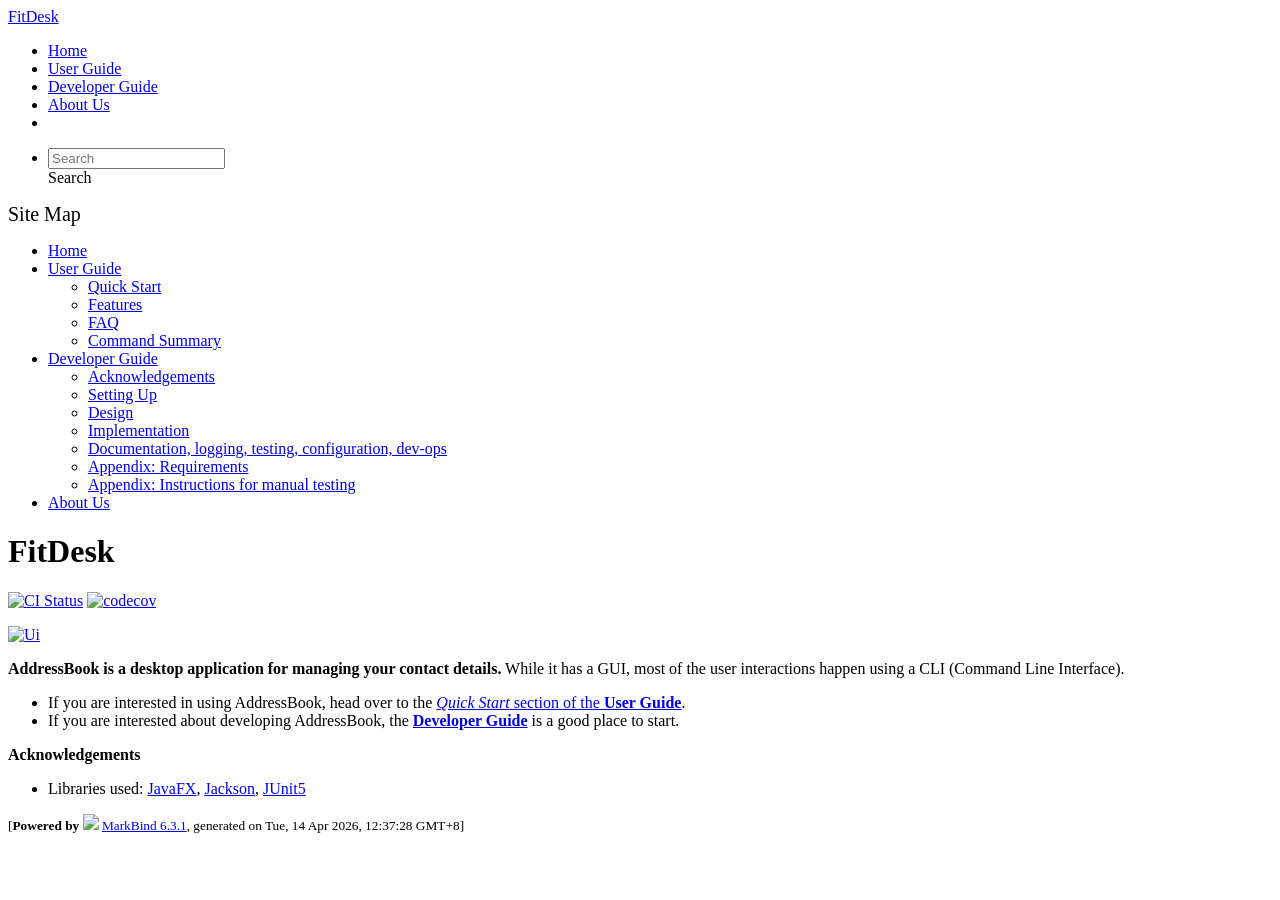
==== commit 90fa4a33: "deploy: ed91090f31d1b474e2d365e9be045d894cd7e653" ====
--- a/index.html
+++ b/index.html
@@ -12,7 +12,7 @@
   const baseUrl = '/tp'
 </script>
 <body  data-code-theme="light">
-<div id="app"><!--[--><header sticky><div data-v-26aac3dc><nav class="navbar navbar-expand-md d-print-none navbar-dark bg-dark" data-v-26aac3dc><div class="container-fluid" data-v-26aac3dc><div class="navbar-left" data-v-26aac3dc><!--[--><a href="/tp/index.html" title="Home" class="navbar-brand">FitDesk</a><!--]--></div><div class="navbar-default" data-v-26aac3dc><ul class="navbar-nav me-auto mt-2 mt-lg-0" data-v-26aac3dc><!--[--> <li><a href="/tp/index.html" class="nav-link">Home</a></li> <li><a href="/tp/UserGuide.html" class="nav-link">User Guide</a></li> <li><a href="/tp/DeveloperGuide.html" class="nav-link">Developer Guide</a></li> <li><a href="/tp/AboutUs.html" class="nav-link">About Us</a></li> <li><a href="https://github.com/se-edu/addressbook-level3" target="_blank" class="nav-link"><span><span aria-hidden="true" class="fab fa-github"></span></span></a></li> <!--]--></ul></div><ul class="navbar-nav navbar-right" data-v-26aac3dc><!--[--><li><form class="navbar-form"><div style="position:relative;" class="dropdown" data-v-00e26d0a><!--[--><input value="" data-bs-toggle="dropdown" type="text" class="form-control" placeholder="Search" autocomplete="off" data-v-00e26d0a><div class="form-control placeholder-div-hidden" data-v-00e26d0a>Search</div><!--]--><ul class="dropdown-menu search-dropdown-menu dropdown-menu-hidden dropdown-menu-end" data-v-00e26d0a><!--[--><!--]--></ul></div></form></li><!--]--></ul></div></nav><div style="display:none;" class="lower-navbar-container" data-v-26aac3dc><!--[--><!----><!----><!--]--></div></div></header> <div id="flex-body"><nav id="site-nav" data-v-6b1b63d2><!--[--><div class="site-nav-top"><div class="fw-bold mb-2" style="font-size:1.25rem;">Site Map</div></div> <div class="nav-component slim-scroll"><div class="site-nav-root"><!--[--><ul class="site-nav-list site-nav-list-root" data-v-6b1b63d2><!--[--><li><div class="site-nav-default-list-item site-nav-list-item-0" onclick="handleSiteNavClick(this)"><a href="/tp/index.html">Home</a></div></li> <li><div class="site-nav-default-list-item site-nav-list-item-0" onclick="handleSiteNavClick(this)"><a href="/tp/UserGuide.html">User Guide</a> <div class="site-nav-dropdown-btn-container"><i class="site-nav-dropdown-btn-icon site-nav-rotate-icon" onclick="handleSiteNavClick(this.parentNode.parentNode, false); event.stopPropagation();"><span class="glyphicon glyphicon-menu-down" aria-hidden="true"></span></i></div></div><ul class="site-nav-dropdown-container site-nav-dropdown-container-open site-nav-list"><li><div class="site-nav-default-list-item site-nav-list-item-1" onclick="handleSiteNavClick(this)"><a href="/tp/UserGuide.html#quick-start">Quick Start</a></div></li> <li><div class="site-nav-default-list-item site-nav-list-item-1" onclick="handleSiteNavClick(this)"><a href="/tp/UserGuide.html#features">Features</a></div></li> <li><div class="site-nav-default-list-item site-nav-list-item-1" onclick="handleSiteNavClick(this)"><a href="/tp/UserGuide.html#faq">FAQ</a></div></li> <li><div class="site-nav-default-list-item site-nav-list-item-1" onclick="handleSiteNavClick(this)"><a href="/tp/UserGuide.html#faq">Command Summary</a></div></li></ul></li> <li><div class="site-nav-default-list-item site-nav-list-item-0" onclick="handleSiteNavClick(this)"><a href="/tp/DeveloperGuide.html">Developer Guide</a> <div class="site-nav-dropdown-btn-container"><i class="site-nav-dropdown-btn-icon site-nav-rotate-icon" onclick="handleSiteNavClick(this.parentNode.parentNode, false); event.stopPropagation();"><span class="glyphicon glyphicon-menu-down" aria-hidden="true"></span></i></div></div><ul class="site-nav-dropdown-container site-nav-dropdown-container-open site-nav-list"><li><div class="site-nav-default-list-item site-nav-list-item-1" onclick="handleSiteNavClick(this)"><a href="/tp/DeveloperGuide.html#acknowledgements">Acknowledgements</a></div></li> <li><div class="site-nav-default-list-item site-nav-list-item-1" onclick="handleSiteNavClick(this)"><a href="/tp/DeveloperGuide.html#setting-up-getting-started">Setting Up</a></div></li> <li><div class="site-nav-default-list-item site-nav-list-item-1" onclick="handleSiteNavClick(this)"><a href="/tp/DeveloperGuide.html#design">Design</a></div></li> <li><div class="site-nav-default-list-item site-nav-list-item-1" onclick="handleSiteNavClick(this)"><a href="/tp/DeveloperGuide.html#implementation">Implementation</a></div></li> <li><div class="site-nav-default-list-item site-nav-list-item-1" onclick="handleSiteNavClick(this)"><a href="/tp/DeveloperGuide.html#documentation-logging-testing-configuration-dev-ops">Documentation, logging, testing, configuration, dev-ops</a></div></li> <li><div class="site-nav-default-list-item site-nav-list-item-1" onclick="handleSiteNavClick(this)"><a href="/tp/DeveloperGuide.html#appendix-requirements">Appendix: Requirements</a></div></li> <li><div class="site-nav-default-list-item site-nav-list-item-1" onclick="handleSiteNavClick(this)"><a href="/tp/DeveloperGuide.html#appendix-instructions-for-manual-testing">Appendix: Instructions for manual testing</a></div></li></ul></li> <li><div class="site-nav-default-list-item site-nav-list-item-0" onclick="handleSiteNavClick(this)"><a href="/tp/AboutUs.html">About Us</a></div></li><!--]--><!--v-if--></ul><!--]--></div></div><!--]--><!--v-if--></nav> <div id="content-wrapper"><h1 id="fitdesk">FitDesk<a class="fa fa-anchor" href="#fitdesk" onclick="event.stopPropagation()"></a></h1> <p><a href="https://github.com/se-edu/addressbook-level3/actions"><img src="https://github.com/se-edu/addressbook-level3/workflows/Java%20CI/badge.svg" alt="CI Status" class="img-fluid"></a> <a href="https://codecov.io/gh/se-edu/addressbook-level3"><img src="https://codecov.io/gh/se-edu/addressbook-level3/branch/master/graph/badge.svg" alt="codecov" class="img-fluid"></a></p> <p><a href="/tp/images/Ui.png" target="_self"><img src="/tp/images/Ui.png" alt="Ui" class="img-fluid"></a></p> <p><strong>AddressBook is a desktop application for managing your contact details.</strong> While it has a GUI, most of the user interactions happen using a CLI (Command Line Interface).</p> <ul><li>If you are interested in using AddressBook, head over to the <a href="/tp/UserGuide.html#quick-start"><em>Quick Start</em> section of the <strong>User Guide</strong></a>.</li> <li>If you are interested about developing AddressBook, the <a href="/tp/DeveloperGuide.html"><strong>Developer Guide</strong></a> is a good place to start.</li></ul> <p><strong>Acknowledgements</strong></p> <ul><li>Libraries used: <a href="https://openjfx.io/">JavaFX</a>, <a href="https://github.com/FasterXML/jackson">Jackson</a>, <a href="https://github.com/junit-team/junit5">JUnit5</a></li></ul></div> <nav id="page-nav" data-v-6b1b63d2><!--[--><div class="nav-component slim-scroll"></div><!--]--><!--v-if--></nav> <div class="scroll-top-button fa-lg d-print-none" style="display:none;bottom:2%;right:2%;position:fixed;" aria-hidden="true"><!--[--><i class="fas fa-arrow-circle-up"></i><!--]--></div></div> <footer><div class="text-center"><small>[<span><strong>Powered by</strong></span> <img src="https://markbind.org/favicon.ico" width="30"> <a href="https://markbind.org/">MarkBind 6.3.1</a>, generated on Tue, 14 Apr 2026, 12:32:29 GMT+8]</small></div></footer><!--]--></div>
+<div id="app"><!--[--><header sticky><div data-v-26aac3dc><nav class="navbar navbar-expand-md d-print-none navbar-dark bg-dark" data-v-26aac3dc><div class="container-fluid" data-v-26aac3dc><div class="navbar-left" data-v-26aac3dc><!--[--><a href="/tp/index.html" title="Home" class="navbar-brand">FitDesk</a><!--]--></div><div class="navbar-default" data-v-26aac3dc><ul class="navbar-nav me-auto mt-2 mt-lg-0" data-v-26aac3dc><!--[--> <li><a href="/tp/index.html" class="nav-link">Home</a></li> <li><a href="/tp/UserGuide.html" class="nav-link">User Guide</a></li> <li><a href="/tp/DeveloperGuide.html" class="nav-link">Developer Guide</a></li> <li><a href="/tp/AboutUs.html" class="nav-link">About Us</a></li> <li><a href="https://github.com/se-edu/addressbook-level3" target="_blank" class="nav-link"><span><span aria-hidden="true" class="fab fa-github"></span></span></a></li> <!--]--></ul></div><ul class="navbar-nav navbar-right" data-v-26aac3dc><!--[--><li><form class="navbar-form"><div style="position:relative;" class="dropdown" data-v-00e26d0a><!--[--><input value="" data-bs-toggle="dropdown" type="text" class="form-control" placeholder="Search" autocomplete="off" data-v-00e26d0a><div class="form-control placeholder-div-hidden" data-v-00e26d0a>Search</div><!--]--><ul class="dropdown-menu search-dropdown-menu dropdown-menu-hidden dropdown-menu-end" data-v-00e26d0a><!--[--><!--]--></ul></div></form></li><!--]--></ul></div></nav><div style="display:none;" class="lower-navbar-container" data-v-26aac3dc><!--[--><!----><!----><!--]--></div></div></header> <div id="flex-body"><nav id="site-nav" data-v-6b1b63d2><!--[--><div class="site-nav-top"><div class="fw-bold mb-2" style="font-size:1.25rem;">Site Map</div></div> <div class="nav-component slim-scroll"><div class="site-nav-root"><!--[--><ul class="site-nav-list site-nav-list-root" data-v-6b1b63d2><!--[--><li><div class="site-nav-default-list-item site-nav-list-item-0" onclick="handleSiteNavClick(this)"><a href="/tp/index.html">Home</a></div></li> <li><div class="site-nav-default-list-item site-nav-list-item-0" onclick="handleSiteNavClick(this)"><a href="/tp/UserGuide.html">User Guide</a> <div class="site-nav-dropdown-btn-container"><i class="site-nav-dropdown-btn-icon site-nav-rotate-icon" onclick="handleSiteNavClick(this.parentNode.parentNode, false); event.stopPropagation();"><span class="glyphicon glyphicon-menu-down" aria-hidden="true"></span></i></div></div><ul class="site-nav-dropdown-container site-nav-dropdown-container-open site-nav-list"><li><div class="site-nav-default-list-item site-nav-list-item-1" onclick="handleSiteNavClick(this)"><a href="/tp/UserGuide.html#quick-start">Quick Start</a></div></li> <li><div class="site-nav-default-list-item site-nav-list-item-1" onclick="handleSiteNavClick(this)"><a href="/tp/UserGuide.html#features">Features</a></div></li> <li><div class="site-nav-default-list-item site-nav-list-item-1" onclick="handleSiteNavClick(this)"><a href="/tp/UserGuide.html#faq">FAQ</a></div></li> <li><div class="site-nav-default-list-item site-nav-list-item-1" onclick="handleSiteNavClick(this)"><a href="/tp/UserGuide.html#faq">Command Summary</a></div></li></ul></li> <li><div class="site-nav-default-list-item site-nav-list-item-0" onclick="handleSiteNavClick(this)"><a href="/tp/DeveloperGuide.html">Developer Guide</a> <div class="site-nav-dropdown-btn-container"><i class="site-nav-dropdown-btn-icon site-nav-rotate-icon" onclick="handleSiteNavClick(this.parentNode.parentNode, false); event.stopPropagation();"><span class="glyphicon glyphicon-menu-down" aria-hidden="true"></span></i></div></div><ul class="site-nav-dropdown-container site-nav-dropdown-container-open site-nav-list"><li><div class="site-nav-default-list-item site-nav-list-item-1" onclick="handleSiteNavClick(this)"><a href="/tp/DeveloperGuide.html#acknowledgements">Acknowledgements</a></div></li> <li><div class="site-nav-default-list-item site-nav-list-item-1" onclick="handleSiteNavClick(this)"><a href="/tp/DeveloperGuide.html#setting-up-getting-started">Setting Up</a></div></li> <li><div class="site-nav-default-list-item site-nav-list-item-1" onclick="handleSiteNavClick(this)"><a href="/tp/DeveloperGuide.html#design">Design</a></div></li> <li><div class="site-nav-default-list-item site-nav-list-item-1" onclick="handleSiteNavClick(this)"><a href="/tp/DeveloperGuide.html#implementation">Implementation</a></div></li> <li><div class="site-nav-default-list-item site-nav-list-item-1" onclick="handleSiteNavClick(this)"><a href="/tp/DeveloperGuide.html#documentation-logging-testing-configuration-dev-ops">Documentation, logging, testing, configuration, dev-ops</a></div></li> <li><div class="site-nav-default-list-item site-nav-list-item-1" onclick="handleSiteNavClick(this)"><a href="/tp/DeveloperGuide.html#appendix-requirements">Appendix: Requirements</a></div></li> <li><div class="site-nav-default-list-item site-nav-list-item-1" onclick="handleSiteNavClick(this)"><a href="/tp/DeveloperGuide.html#appendix-instructions-for-manual-testing">Appendix: Instructions for manual testing</a></div></li></ul></li> <li><div class="site-nav-default-list-item site-nav-list-item-0" onclick="handleSiteNavClick(this)"><a href="/tp/AboutUs.html">About Us</a></div></li><!--]--><!--v-if--></ul><!--]--></div></div><!--]--><!--v-if--></nav> <div id="content-wrapper"><h1 id="fitdesk">FitDesk<a class="fa fa-anchor" href="#fitdesk" onclick="event.stopPropagation()"></a></h1> <p><a href="https://github.com/se-edu/addressbook-level3/actions"><img src="https://github.com/se-edu/addressbook-level3/workflows/Java%20CI/badge.svg" alt="CI Status" class="img-fluid"></a> <a href="https://codecov.io/gh/se-edu/addressbook-level3"><img src="https://codecov.io/gh/se-edu/addressbook-level3/branch/master/graph/badge.svg" alt="codecov" class="img-fluid"></a></p> <p><a href="/tp/images/Ui.png" target="_self"><img src="/tp/images/Ui.png" alt="Ui" class="img-fluid"></a></p> <p><strong>AddressBook is a desktop application for managing your contact details.</strong> While it has a GUI, most of the user interactions happen using a CLI (Command Line Interface).</p> <ul><li>If you are interested in using AddressBook, head over to the <a href="/tp/UserGuide.html#quick-start"><em>Quick Start</em> section of the <strong>User Guide</strong></a>.</li> <li>If you are interested about developing AddressBook, the <a href="/tp/DeveloperGuide.html"><strong>Developer Guide</strong></a> is a good place to start.</li></ul> <p><strong>Acknowledgements</strong></p> <ul><li>Libraries used: <a href="https://openjfx.io/">JavaFX</a>, <a href="https://github.com/FasterXML/jackson">Jackson</a>, <a href="https://github.com/junit-team/junit5">JUnit5</a></li></ul></div> <nav id="page-nav" data-v-6b1b63d2><!--[--><div class="nav-component slim-scroll"></div><!--]--><!--v-if--></nav> <div class="scroll-top-button fa-lg d-print-none" style="display:none;bottom:2%;right:2%;position:fixed;" aria-hidden="true"><!--[--><i class="fas fa-arrow-circle-up"></i><!--]--></div></div> <footer><div class="text-center"><small>[<span><strong>Powered by</strong></span> <img src="https://markbind.org/favicon.ico" width="30"> <a href="https://markbind.org/">MarkBind 6.3.1</a>, generated on Tue, 14 Apr 2026, 12:37:28 GMT+8]</small></div></footer><!--]--></div>
 </body><script src="/tp/markbind/js/bootstrap-utility.min.js"></script>
 <script src="/tp/markbind/js/polyfill.min.js"></script>
 <script src="/tp/markbind/js/vue.global.prod.min.js"></script>
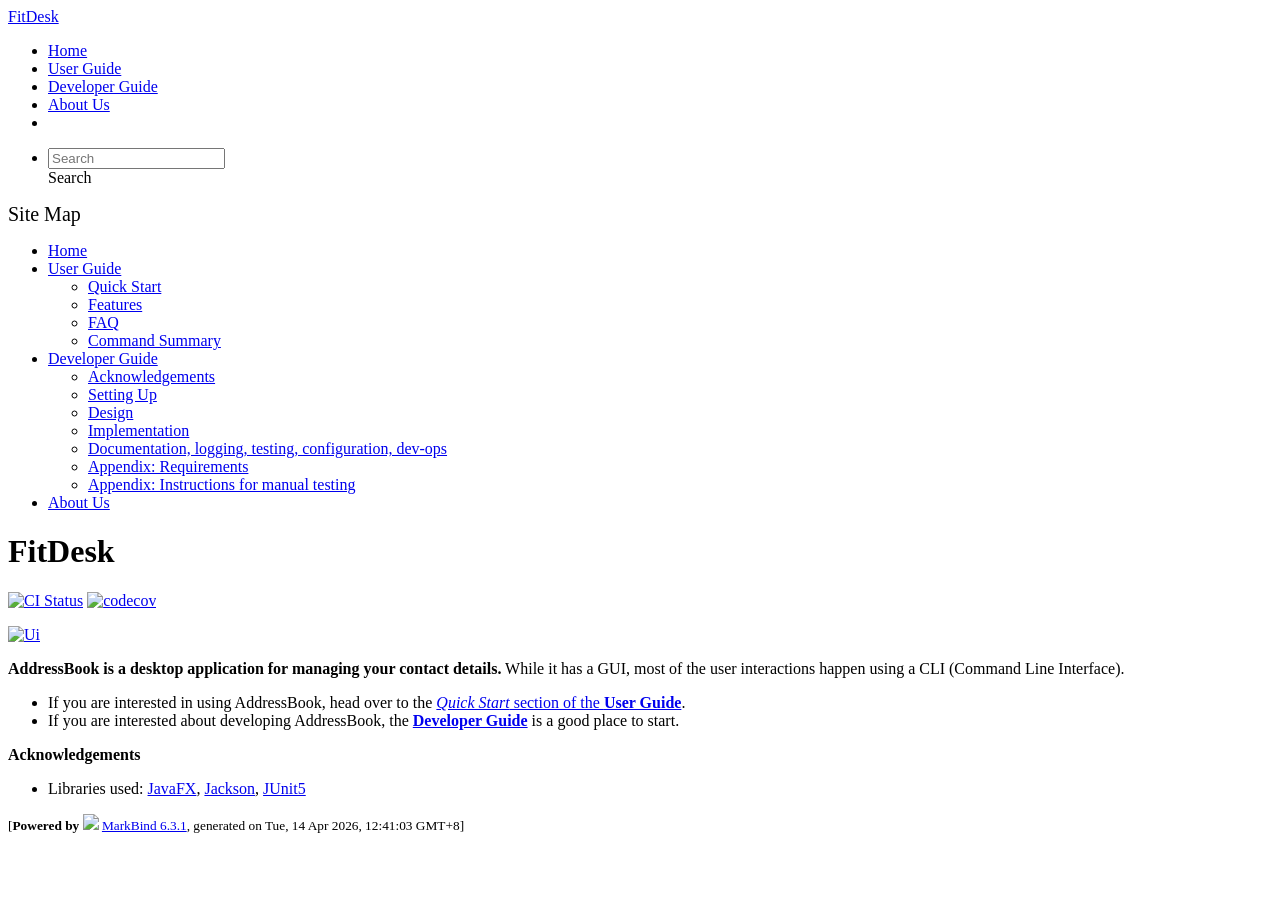
==== commit 27575a0c: "deploy: f81c3380fbb85ec4b6a80e431f36a504fe8e725e" ====
--- a/index.html
+++ b/index.html
@@ -12,7 +12,7 @@
   const baseUrl = '/tp'
 </script>
 <body  data-code-theme="light">
-<div id="app"><!--[--><header sticky><div data-v-26aac3dc><nav class="navbar navbar-expand-md d-print-none navbar-dark bg-dark" data-v-26aac3dc><div class="container-fluid" data-v-26aac3dc><div class="navbar-left" data-v-26aac3dc><!--[--><a href="/tp/index.html" title="Home" class="navbar-brand">FitDesk</a><!--]--></div><div class="navbar-default" data-v-26aac3dc><ul class="navbar-nav me-auto mt-2 mt-lg-0" data-v-26aac3dc><!--[--> <li><a href="/tp/index.html" class="nav-link">Home</a></li> <li><a href="/tp/UserGuide.html" class="nav-link">User Guide</a></li> <li><a href="/tp/DeveloperGuide.html" class="nav-link">Developer Guide</a></li> <li><a href="/tp/AboutUs.html" class="nav-link">About Us</a></li> <li><a href="https://github.com/se-edu/addressbook-level3" target="_blank" class="nav-link"><span><span aria-hidden="true" class="fab fa-github"></span></span></a></li> <!--]--></ul></div><ul class="navbar-nav navbar-right" data-v-26aac3dc><!--[--><li><form class="navbar-form"><div style="position:relative;" class="dropdown" data-v-00e26d0a><!--[--><input value="" data-bs-toggle="dropdown" type="text" class="form-control" placeholder="Search" autocomplete="off" data-v-00e26d0a><div class="form-control placeholder-div-hidden" data-v-00e26d0a>Search</div><!--]--><ul class="dropdown-menu search-dropdown-menu dropdown-menu-hidden dropdown-menu-end" data-v-00e26d0a><!--[--><!--]--></ul></div></form></li><!--]--></ul></div></nav><div style="display:none;" class="lower-navbar-container" data-v-26aac3dc><!--[--><!----><!----><!--]--></div></div></header> <div id="flex-body"><nav id="site-nav" data-v-6b1b63d2><!--[--><div class="site-nav-top"><div class="fw-bold mb-2" style="font-size:1.25rem;">Site Map</div></div> <div class="nav-component slim-scroll"><div class="site-nav-root"><!--[--><ul class="site-nav-list site-nav-list-root" data-v-6b1b63d2><!--[--><li><div class="site-nav-default-list-item site-nav-list-item-0" onclick="handleSiteNavClick(this)"><a href="/tp/index.html">Home</a></div></li> <li><div class="site-nav-default-list-item site-nav-list-item-0" onclick="handleSiteNavClick(this)"><a href="/tp/UserGuide.html">User Guide</a> <div class="site-nav-dropdown-btn-container"><i class="site-nav-dropdown-btn-icon site-nav-rotate-icon" onclick="handleSiteNavClick(this.parentNode.parentNode, false); event.stopPropagation();"><span class="glyphicon glyphicon-menu-down" aria-hidden="true"></span></i></div></div><ul class="site-nav-dropdown-container site-nav-dropdown-container-open site-nav-list"><li><div class="site-nav-default-list-item site-nav-list-item-1" onclick="handleSiteNavClick(this)"><a href="/tp/UserGuide.html#quick-start">Quick Start</a></div></li> <li><div class="site-nav-default-list-item site-nav-list-item-1" onclick="handleSiteNavClick(this)"><a href="/tp/UserGuide.html#features">Features</a></div></li> <li><div class="site-nav-default-list-item site-nav-list-item-1" onclick="handleSiteNavClick(this)"><a href="/tp/UserGuide.html#faq">FAQ</a></div></li> <li><div class="site-nav-default-list-item site-nav-list-item-1" onclick="handleSiteNavClick(this)"><a href="/tp/UserGuide.html#faq">Command Summary</a></div></li></ul></li> <li><div class="site-nav-default-list-item site-nav-list-item-0" onclick="handleSiteNavClick(this)"><a href="/tp/DeveloperGuide.html">Developer Guide</a> <div class="site-nav-dropdown-btn-container"><i class="site-nav-dropdown-btn-icon site-nav-rotate-icon" onclick="handleSiteNavClick(this.parentNode.parentNode, false); event.stopPropagation();"><span class="glyphicon glyphicon-menu-down" aria-hidden="true"></span></i></div></div><ul class="site-nav-dropdown-container site-nav-dropdown-container-open site-nav-list"><li><div class="site-nav-default-list-item site-nav-list-item-1" onclick="handleSiteNavClick(this)"><a href="/tp/DeveloperGuide.html#acknowledgements">Acknowledgements</a></div></li> <li><div class="site-nav-default-list-item site-nav-list-item-1" onclick="handleSiteNavClick(this)"><a href="/tp/DeveloperGuide.html#setting-up-getting-started">Setting Up</a></div></li> <li><div class="site-nav-default-list-item site-nav-list-item-1" onclick="handleSiteNavClick(this)"><a href="/tp/DeveloperGuide.html#design">Design</a></div></li> <li><div class="site-nav-default-list-item site-nav-list-item-1" onclick="handleSiteNavClick(this)"><a href="/tp/DeveloperGuide.html#implementation">Implementation</a></div></li> <li><div class="site-nav-default-list-item site-nav-list-item-1" onclick="handleSiteNavClick(this)"><a href="/tp/DeveloperGuide.html#documentation-logging-testing-configuration-dev-ops">Documentation, logging, testing, configuration, dev-ops</a></div></li> <li><div class="site-nav-default-list-item site-nav-list-item-1" onclick="handleSiteNavClick(this)"><a href="/tp/DeveloperGuide.html#appendix-requirements">Appendix: Requirements</a></div></li> <li><div class="site-nav-default-list-item site-nav-list-item-1" onclick="handleSiteNavClick(this)"><a href="/tp/DeveloperGuide.html#appendix-instructions-for-manual-testing">Appendix: Instructions for manual testing</a></div></li></ul></li> <li><div class="site-nav-default-list-item site-nav-list-item-0" onclick="handleSiteNavClick(this)"><a href="/tp/AboutUs.html">About Us</a></div></li><!--]--><!--v-if--></ul><!--]--></div></div><!--]--><!--v-if--></nav> <div id="content-wrapper"><h1 id="fitdesk">FitDesk<a class="fa fa-anchor" href="#fitdesk" onclick="event.stopPropagation()"></a></h1> <p><a href="https://github.com/se-edu/addressbook-level3/actions"><img src="https://github.com/se-edu/addressbook-level3/workflows/Java%20CI/badge.svg" alt="CI Status" class="img-fluid"></a> <a href="https://codecov.io/gh/se-edu/addressbook-level3"><img src="https://codecov.io/gh/se-edu/addressbook-level3/branch/master/graph/badge.svg" alt="codecov" class="img-fluid"></a></p> <p><a href="/tp/images/Ui.png" target="_self"><img src="/tp/images/Ui.png" alt="Ui" class="img-fluid"></a></p> <p><strong>AddressBook is a desktop application for managing your contact details.</strong> While it has a GUI, most of the user interactions happen using a CLI (Command Line Interface).</p> <ul><li>If you are interested in using AddressBook, head over to the <a href="/tp/UserGuide.html#quick-start"><em>Quick Start</em> section of the <strong>User Guide</strong></a>.</li> <li>If you are interested about developing AddressBook, the <a href="/tp/DeveloperGuide.html"><strong>Developer Guide</strong></a> is a good place to start.</li></ul> <p><strong>Acknowledgements</strong></p> <ul><li>Libraries used: <a href="https://openjfx.io/">JavaFX</a>, <a href="https://github.com/FasterXML/jackson">Jackson</a>, <a href="https://github.com/junit-team/junit5">JUnit5</a></li></ul></div> <nav id="page-nav" data-v-6b1b63d2><!--[--><div class="nav-component slim-scroll"></div><!--]--><!--v-if--></nav> <div class="scroll-top-button fa-lg d-print-none" style="display:none;bottom:2%;right:2%;position:fixed;" aria-hidden="true"><!--[--><i class="fas fa-arrow-circle-up"></i><!--]--></div></div> <footer><div class="text-center"><small>[<span><strong>Powered by</strong></span> <img src="https://markbind.org/favicon.ico" width="30"> <a href="https://markbind.org/">MarkBind 6.3.1</a>, generated on Tue, 14 Apr 2026, 12:37:28 GMT+8]</small></div></footer><!--]--></div>
+<div id="app"><!--[--><header sticky><div data-v-26aac3dc><nav class="navbar navbar-expand-md d-print-none navbar-dark bg-dark" data-v-26aac3dc><div class="container-fluid" data-v-26aac3dc><div class="navbar-left" data-v-26aac3dc><!--[--><a href="/tp/index.html" title="Home" class="navbar-brand">FitDesk</a><!--]--></div><div class="navbar-default" data-v-26aac3dc><ul class="navbar-nav me-auto mt-2 mt-lg-0" data-v-26aac3dc><!--[--> <li><a href="/tp/index.html" class="nav-link">Home</a></li> <li><a href="/tp/UserGuide.html" class="nav-link">User Guide</a></li> <li><a href="/tp/DeveloperGuide.html" class="nav-link">Developer Guide</a></li> <li><a href="/tp/AboutUs.html" class="nav-link">About Us</a></li> <li><a href="https://github.com/se-edu/addressbook-level3" target="_blank" class="nav-link"><span><span aria-hidden="true" class="fab fa-github"></span></span></a></li> <!--]--></ul></div><ul class="navbar-nav navbar-right" data-v-26aac3dc><!--[--><li><form class="navbar-form"><div style="position:relative;" class="dropdown" data-v-00e26d0a><!--[--><input value="" data-bs-toggle="dropdown" type="text" class="form-control" placeholder="Search" autocomplete="off" data-v-00e26d0a><div class="form-control placeholder-div-hidden" data-v-00e26d0a>Search</div><!--]--><ul class="dropdown-menu search-dropdown-menu dropdown-menu-hidden dropdown-menu-end" data-v-00e26d0a><!--[--><!--]--></ul></div></form></li><!--]--></ul></div></nav><div style="display:none;" class="lower-navbar-container" data-v-26aac3dc><!--[--><!----><!----><!--]--></div></div></header> <div id="flex-body"><nav id="site-nav" data-v-6b1b63d2><!--[--><div class="site-nav-top"><div class="fw-bold mb-2" style="font-size:1.25rem;">Site Map</div></div> <div class="nav-component slim-scroll"><div class="site-nav-root"><!--[--><ul class="site-nav-list site-nav-list-root" data-v-6b1b63d2><!--[--><li><div class="site-nav-default-list-item site-nav-list-item-0" onclick="handleSiteNavClick(this)"><a href="/tp/index.html">Home</a></div></li> <li><div class="site-nav-default-list-item site-nav-list-item-0" onclick="handleSiteNavClick(this)"><a href="/tp/UserGuide.html">User Guide</a> <div class="site-nav-dropdown-btn-container"><i class="site-nav-dropdown-btn-icon site-nav-rotate-icon" onclick="handleSiteNavClick(this.parentNode.parentNode, false); event.stopPropagation();"><span class="glyphicon glyphicon-menu-down" aria-hidden="true"></span></i></div></div><ul class="site-nav-dropdown-container site-nav-dropdown-container-open site-nav-list"><li><div class="site-nav-default-list-item site-nav-list-item-1" onclick="handleSiteNavClick(this)"><a href="/tp/UserGuide.html#quick-start">Quick Start</a></div></li> <li><div class="site-nav-default-list-item site-nav-list-item-1" onclick="handleSiteNavClick(this)"><a href="/tp/UserGuide.html#features">Features</a></div></li> <li><div class="site-nav-default-list-item site-nav-list-item-1" onclick="handleSiteNavClick(this)"><a href="/tp/UserGuide.html#faq">FAQ</a></div></li> <li><div class="site-nav-default-list-item site-nav-list-item-1" onclick="handleSiteNavClick(this)"><a href="/tp/UserGuide.html#faq">Command Summary</a></div></li></ul></li> <li><div class="site-nav-default-list-item site-nav-list-item-0" onclick="handleSiteNavClick(this)"><a href="/tp/DeveloperGuide.html">Developer Guide</a> <div class="site-nav-dropdown-btn-container"><i class="site-nav-dropdown-btn-icon site-nav-rotate-icon" onclick="handleSiteNavClick(this.parentNode.parentNode, false); event.stopPropagation();"><span class="glyphicon glyphicon-menu-down" aria-hidden="true"></span></i></div></div><ul class="site-nav-dropdown-container site-nav-dropdown-container-open site-nav-list"><li><div class="site-nav-default-list-item site-nav-list-item-1" onclick="handleSiteNavClick(this)"><a href="/tp/DeveloperGuide.html#acknowledgements">Acknowledgements</a></div></li> <li><div class="site-nav-default-list-item site-nav-list-item-1" onclick="handleSiteNavClick(this)"><a href="/tp/DeveloperGuide.html#setting-up-getting-started">Setting Up</a></div></li> <li><div class="site-nav-default-list-item site-nav-list-item-1" onclick="handleSiteNavClick(this)"><a href="/tp/DeveloperGuide.html#design">Design</a></div></li> <li><div class="site-nav-default-list-item site-nav-list-item-1" onclick="handleSiteNavClick(this)"><a href="/tp/DeveloperGuide.html#implementation">Implementation</a></div></li> <li><div class="site-nav-default-list-item site-nav-list-item-1" onclick="handleSiteNavClick(this)"><a href="/tp/DeveloperGuide.html#documentation-logging-testing-configuration-dev-ops">Documentation, logging, testing, configuration, dev-ops</a></div></li> <li><div class="site-nav-default-list-item site-nav-list-item-1" onclick="handleSiteNavClick(this)"><a href="/tp/DeveloperGuide.html#appendix-requirements">Appendix: Requirements</a></div></li> <li><div class="site-nav-default-list-item site-nav-list-item-1" onclick="handleSiteNavClick(this)"><a href="/tp/DeveloperGuide.html#appendix-instructions-for-manual-testing">Appendix: Instructions for manual testing</a></div></li></ul></li> <li><div class="site-nav-default-list-item site-nav-list-item-0" onclick="handleSiteNavClick(this)"><a href="/tp/AboutUs.html">About Us</a></div></li><!--]--><!--v-if--></ul><!--]--></div></div><!--]--><!--v-if--></nav> <div id="content-wrapper"><h1 id="fitdesk">FitDesk<a class="fa fa-anchor" href="#fitdesk" onclick="event.stopPropagation()"></a></h1> <p><a href="https://github.com/se-edu/addressbook-level3/actions"><img src="https://github.com/se-edu/addressbook-level3/workflows/Java%20CI/badge.svg" alt="CI Status" class="img-fluid"></a> <a href="https://codecov.io/gh/se-edu/addressbook-level3"><img src="https://codecov.io/gh/se-edu/addressbook-level3/branch/master/graph/badge.svg" alt="codecov" class="img-fluid"></a></p> <p><a href="/tp/images/Ui.png" target="_self"><img src="/tp/images/Ui.png" alt="Ui" class="img-fluid"></a></p> <p><strong>AddressBook is a desktop application for managing your contact details.</strong> While it has a GUI, most of the user interactions happen using a CLI (Command Line Interface).</p> <ul><li>If you are interested in using AddressBook, head over to the <a href="/tp/UserGuide.html#quick-start"><em>Quick Start</em> section of the <strong>User Guide</strong></a>.</li> <li>If you are interested about developing AddressBook, the <a href="/tp/DeveloperGuide.html"><strong>Developer Guide</strong></a> is a good place to start.</li></ul> <p><strong>Acknowledgements</strong></p> <ul><li>Libraries used: <a href="https://openjfx.io/">JavaFX</a>, <a href="https://github.com/FasterXML/jackson">Jackson</a>, <a href="https://github.com/junit-team/junit5">JUnit5</a></li></ul></div> <nav id="page-nav" data-v-6b1b63d2><!--[--><div class="nav-component slim-scroll"></div><!--]--><!--v-if--></nav> <div class="scroll-top-button fa-lg d-print-none" style="display:none;bottom:2%;right:2%;position:fixed;" aria-hidden="true"><!--[--><i class="fas fa-arrow-circle-up"></i><!--]--></div></div> <footer><div class="text-center"><small>[<span><strong>Powered by</strong></span> <img src="https://markbind.org/favicon.ico" width="30"> <a href="https://markbind.org/">MarkBind 6.3.1</a>, generated on Tue, 14 Apr 2026, 12:41:03 GMT+8]</small></div></footer><!--]--></div>
 </body><script src="/tp/markbind/js/bootstrap-utility.min.js"></script>
 <script src="/tp/markbind/js/polyfill.min.js"></script>
 <script src="/tp/markbind/js/vue.global.prod.min.js"></script>
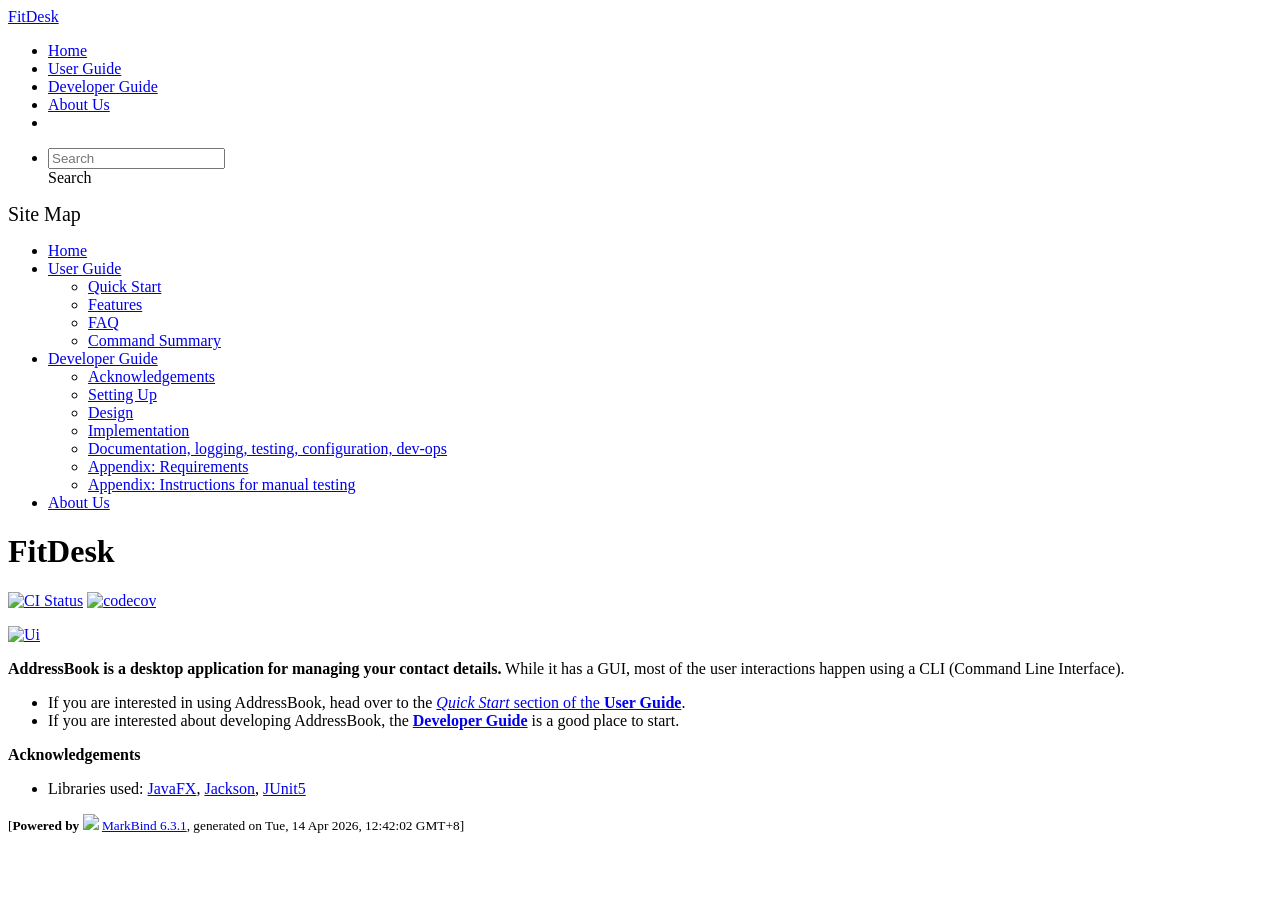
==== commit 72a7bad2: "deploy: 89c77a15a043ec0721b2a10d3d8a35f1727c7c30" ====
--- a/index.html
+++ b/index.html
@@ -12,7 +12,7 @@
   const baseUrl = '/tp'
 </script>
 <body  data-code-theme="light">
-<div id="app"><!--[--><header sticky><div data-v-26aac3dc><nav class="navbar navbar-expand-md d-print-none navbar-dark bg-dark" data-v-26aac3dc><div class="container-fluid" data-v-26aac3dc><div class="navbar-left" data-v-26aac3dc><!--[--><a href="/tp/index.html" title="Home" class="navbar-brand">FitDesk</a><!--]--></div><div class="navbar-default" data-v-26aac3dc><ul class="navbar-nav me-auto mt-2 mt-lg-0" data-v-26aac3dc><!--[--> <li><a href="/tp/index.html" class="nav-link">Home</a></li> <li><a href="/tp/UserGuide.html" class="nav-link">User Guide</a></li> <li><a href="/tp/DeveloperGuide.html" class="nav-link">Developer Guide</a></li> <li><a href="/tp/AboutUs.html" class="nav-link">About Us</a></li> <li><a href="https://github.com/se-edu/addressbook-level3" target="_blank" class="nav-link"><span><span aria-hidden="true" class="fab fa-github"></span></span></a></li> <!--]--></ul></div><ul class="navbar-nav navbar-right" data-v-26aac3dc><!--[--><li><form class="navbar-form"><div style="position:relative;" class="dropdown" data-v-00e26d0a><!--[--><input value="" data-bs-toggle="dropdown" type="text" class="form-control" placeholder="Search" autocomplete="off" data-v-00e26d0a><div class="form-control placeholder-div-hidden" data-v-00e26d0a>Search</div><!--]--><ul class="dropdown-menu search-dropdown-menu dropdown-menu-hidden dropdown-menu-end" data-v-00e26d0a><!--[--><!--]--></ul></div></form></li><!--]--></ul></div></nav><div style="display:none;" class="lower-navbar-container" data-v-26aac3dc><!--[--><!----><!----><!--]--></div></div></header> <div id="flex-body"><nav id="site-nav" data-v-6b1b63d2><!--[--><div class="site-nav-top"><div class="fw-bold mb-2" style="font-size:1.25rem;">Site Map</div></div> <div class="nav-component slim-scroll"><div class="site-nav-root"><!--[--><ul class="site-nav-list site-nav-list-root" data-v-6b1b63d2><!--[--><li><div class="site-nav-default-list-item site-nav-list-item-0" onclick="handleSiteNavClick(this)"><a href="/tp/index.html">Home</a></div></li> <li><div class="site-nav-default-list-item site-nav-list-item-0" onclick="handleSiteNavClick(this)"><a href="/tp/UserGuide.html">User Guide</a> <div class="site-nav-dropdown-btn-container"><i class="site-nav-dropdown-btn-icon site-nav-rotate-icon" onclick="handleSiteNavClick(this.parentNode.parentNode, false); event.stopPropagation();"><span class="glyphicon glyphicon-menu-down" aria-hidden="true"></span></i></div></div><ul class="site-nav-dropdown-container site-nav-dropdown-container-open site-nav-list"><li><div class="site-nav-default-list-item site-nav-list-item-1" onclick="handleSiteNavClick(this)"><a href="/tp/UserGuide.html#quick-start">Quick Start</a></div></li> <li><div class="site-nav-default-list-item site-nav-list-item-1" onclick="handleSiteNavClick(this)"><a href="/tp/UserGuide.html#features">Features</a></div></li> <li><div class="site-nav-default-list-item site-nav-list-item-1" onclick="handleSiteNavClick(this)"><a href="/tp/UserGuide.html#faq">FAQ</a></div></li> <li><div class="site-nav-default-list-item site-nav-list-item-1" onclick="handleSiteNavClick(this)"><a href="/tp/UserGuide.html#faq">Command Summary</a></div></li></ul></li> <li><div class="site-nav-default-list-item site-nav-list-item-0" onclick="handleSiteNavClick(this)"><a href="/tp/DeveloperGuide.html">Developer Guide</a> <div class="site-nav-dropdown-btn-container"><i class="site-nav-dropdown-btn-icon site-nav-rotate-icon" onclick="handleSiteNavClick(this.parentNode.parentNode, false); event.stopPropagation();"><span class="glyphicon glyphicon-menu-down" aria-hidden="true"></span></i></div></div><ul class="site-nav-dropdown-container site-nav-dropdown-container-open site-nav-list"><li><div class="site-nav-default-list-item site-nav-list-item-1" onclick="handleSiteNavClick(this)"><a href="/tp/DeveloperGuide.html#acknowledgements">Acknowledgements</a></div></li> <li><div class="site-nav-default-list-item site-nav-list-item-1" onclick="handleSiteNavClick(this)"><a href="/tp/DeveloperGuide.html#setting-up-getting-started">Setting Up</a></div></li> <li><div class="site-nav-default-list-item site-nav-list-item-1" onclick="handleSiteNavClick(this)"><a href="/tp/DeveloperGuide.html#design">Design</a></div></li> <li><div class="site-nav-default-list-item site-nav-list-item-1" onclick="handleSiteNavClick(this)"><a href="/tp/DeveloperGuide.html#implementation">Implementation</a></div></li> <li><div class="site-nav-default-list-item site-nav-list-item-1" onclick="handleSiteNavClick(this)"><a href="/tp/DeveloperGuide.html#documentation-logging-testing-configuration-dev-ops">Documentation, logging, testing, configuration, dev-ops</a></div></li> <li><div class="site-nav-default-list-item site-nav-list-item-1" onclick="handleSiteNavClick(this)"><a href="/tp/DeveloperGuide.html#appendix-requirements">Appendix: Requirements</a></div></li> <li><div class="site-nav-default-list-item site-nav-list-item-1" onclick="handleSiteNavClick(this)"><a href="/tp/DeveloperGuide.html#appendix-instructions-for-manual-testing">Appendix: Instructions for manual testing</a></div></li></ul></li> <li><div class="site-nav-default-list-item site-nav-list-item-0" onclick="handleSiteNavClick(this)"><a href="/tp/AboutUs.html">About Us</a></div></li><!--]--><!--v-if--></ul><!--]--></div></div><!--]--><!--v-if--></nav> <div id="content-wrapper"><h1 id="fitdesk">FitDesk<a class="fa fa-anchor" href="#fitdesk" onclick="event.stopPropagation()"></a></h1> <p><a href="https://github.com/se-edu/addressbook-level3/actions"><img src="https://github.com/se-edu/addressbook-level3/workflows/Java%20CI/badge.svg" alt="CI Status" class="img-fluid"></a> <a href="https://codecov.io/gh/se-edu/addressbook-level3"><img src="https://codecov.io/gh/se-edu/addressbook-level3/branch/master/graph/badge.svg" alt="codecov" class="img-fluid"></a></p> <p><a href="/tp/images/Ui.png" target="_self"><img src="/tp/images/Ui.png" alt="Ui" class="img-fluid"></a></p> <p><strong>AddressBook is a desktop application for managing your contact details.</strong> While it has a GUI, most of the user interactions happen using a CLI (Command Line Interface).</p> <ul><li>If you are interested in using AddressBook, head over to the <a href="/tp/UserGuide.html#quick-start"><em>Quick Start</em> section of the <strong>User Guide</strong></a>.</li> <li>If you are interested about developing AddressBook, the <a href="/tp/DeveloperGuide.html"><strong>Developer Guide</strong></a> is a good place to start.</li></ul> <p><strong>Acknowledgements</strong></p> <ul><li>Libraries used: <a href="https://openjfx.io/">JavaFX</a>, <a href="https://github.com/FasterXML/jackson">Jackson</a>, <a href="https://github.com/junit-team/junit5">JUnit5</a></li></ul></div> <nav id="page-nav" data-v-6b1b63d2><!--[--><div class="nav-component slim-scroll"></div><!--]--><!--v-if--></nav> <div class="scroll-top-button fa-lg d-print-none" style="display:none;bottom:2%;right:2%;position:fixed;" aria-hidden="true"><!--[--><i class="fas fa-arrow-circle-up"></i><!--]--></div></div> <footer><div class="text-center"><small>[<span><strong>Powered by</strong></span> <img src="https://markbind.org/favicon.ico" width="30"> <a href="https://markbind.org/">MarkBind 6.3.1</a>, generated on Tue, 14 Apr 2026, 12:41:03 GMT+8]</small></div></footer><!--]--></div>
+<div id="app"><!--[--><header sticky><div data-v-26aac3dc><nav class="navbar navbar-expand-md d-print-none navbar-dark bg-dark" data-v-26aac3dc><div class="container-fluid" data-v-26aac3dc><div class="navbar-left" data-v-26aac3dc><!--[--><a href="/tp/index.html" title="Home" class="navbar-brand">FitDesk</a><!--]--></div><div class="navbar-default" data-v-26aac3dc><ul class="navbar-nav me-auto mt-2 mt-lg-0" data-v-26aac3dc><!--[--> <li><a href="/tp/index.html" class="nav-link">Home</a></li> <li><a href="/tp/UserGuide.html" class="nav-link">User Guide</a></li> <li><a href="/tp/DeveloperGuide.html" class="nav-link">Developer Guide</a></li> <li><a href="/tp/AboutUs.html" class="nav-link">About Us</a></li> <li><a href="https://github.com/se-edu/addressbook-level3" target="_blank" class="nav-link"><span><span aria-hidden="true" class="fab fa-github"></span></span></a></li> <!--]--></ul></div><ul class="navbar-nav navbar-right" data-v-26aac3dc><!--[--><li><form class="navbar-form"><div style="position:relative;" class="dropdown" data-v-00e26d0a><!--[--><input value="" data-bs-toggle="dropdown" type="text" class="form-control" placeholder="Search" autocomplete="off" data-v-00e26d0a><div class="form-control placeholder-div-hidden" data-v-00e26d0a>Search</div><!--]--><ul class="dropdown-menu search-dropdown-menu dropdown-menu-hidden dropdown-menu-end" data-v-00e26d0a><!--[--><!--]--></ul></div></form></li><!--]--></ul></div></nav><div style="display:none;" class="lower-navbar-container" data-v-26aac3dc><!--[--><!----><!----><!--]--></div></div></header> <div id="flex-body"><nav id="site-nav" data-v-6b1b63d2><!--[--><div class="site-nav-top"><div class="fw-bold mb-2" style="font-size:1.25rem;">Site Map</div></div> <div class="nav-component slim-scroll"><div class="site-nav-root"><!--[--><ul class="site-nav-list site-nav-list-root" data-v-6b1b63d2><!--[--><li><div class="site-nav-default-list-item site-nav-list-item-0" onclick="handleSiteNavClick(this)"><a href="/tp/index.html">Home</a></div></li> <li><div class="site-nav-default-list-item site-nav-list-item-0" onclick="handleSiteNavClick(this)"><a href="/tp/UserGuide.html">User Guide</a> <div class="site-nav-dropdown-btn-container"><i class="site-nav-dropdown-btn-icon site-nav-rotate-icon" onclick="handleSiteNavClick(this.parentNode.parentNode, false); event.stopPropagation();"><span class="glyphicon glyphicon-menu-down" aria-hidden="true"></span></i></div></div><ul class="site-nav-dropdown-container site-nav-dropdown-container-open site-nav-list"><li><div class="site-nav-default-list-item site-nav-list-item-1" onclick="handleSiteNavClick(this)"><a href="/tp/UserGuide.html#quick-start">Quick Start</a></div></li> <li><div class="site-nav-default-list-item site-nav-list-item-1" onclick="handleSiteNavClick(this)"><a href="/tp/UserGuide.html#features">Features</a></div></li> <li><div class="site-nav-default-list-item site-nav-list-item-1" onclick="handleSiteNavClick(this)"><a href="/tp/UserGuide.html#faq">FAQ</a></div></li> <li><div class="site-nav-default-list-item site-nav-list-item-1" onclick="handleSiteNavClick(this)"><a href="/tp/UserGuide.html#faq">Command Summary</a></div></li></ul></li> <li><div class="site-nav-default-list-item site-nav-list-item-0" onclick="handleSiteNavClick(this)"><a href="/tp/DeveloperGuide.html">Developer Guide</a> <div class="site-nav-dropdown-btn-container"><i class="site-nav-dropdown-btn-icon site-nav-rotate-icon" onclick="handleSiteNavClick(this.parentNode.parentNode, false); event.stopPropagation();"><span class="glyphicon glyphicon-menu-down" aria-hidden="true"></span></i></div></div><ul class="site-nav-dropdown-container site-nav-dropdown-container-open site-nav-list"><li><div class="site-nav-default-list-item site-nav-list-item-1" onclick="handleSiteNavClick(this)"><a href="/tp/DeveloperGuide.html#acknowledgements">Acknowledgements</a></div></li> <li><div class="site-nav-default-list-item site-nav-list-item-1" onclick="handleSiteNavClick(this)"><a href="/tp/DeveloperGuide.html#setting-up-getting-started">Setting Up</a></div></li> <li><div class="site-nav-default-list-item site-nav-list-item-1" onclick="handleSiteNavClick(this)"><a href="/tp/DeveloperGuide.html#design">Design</a></div></li> <li><div class="site-nav-default-list-item site-nav-list-item-1" onclick="handleSiteNavClick(this)"><a href="/tp/DeveloperGuide.html#implementation">Implementation</a></div></li> <li><div class="site-nav-default-list-item site-nav-list-item-1" onclick="handleSiteNavClick(this)"><a href="/tp/DeveloperGuide.html#documentation-logging-testing-configuration-dev-ops">Documentation, logging, testing, configuration, dev-ops</a></div></li> <li><div class="site-nav-default-list-item site-nav-list-item-1" onclick="handleSiteNavClick(this)"><a href="/tp/DeveloperGuide.html#appendix-requirements">Appendix: Requirements</a></div></li> <li><div class="site-nav-default-list-item site-nav-list-item-1" onclick="handleSiteNavClick(this)"><a href="/tp/DeveloperGuide.html#appendix-instructions-for-manual-testing">Appendix: Instructions for manual testing</a></div></li></ul></li> <li><div class="site-nav-default-list-item site-nav-list-item-0" onclick="handleSiteNavClick(this)"><a href="/tp/AboutUs.html">About Us</a></div></li><!--]--><!--v-if--></ul><!--]--></div></div><!--]--><!--v-if--></nav> <div id="content-wrapper"><h1 id="fitdesk">FitDesk<a class="fa fa-anchor" href="#fitdesk" onclick="event.stopPropagation()"></a></h1> <p><a href="https://github.com/se-edu/addressbook-level3/actions"><img src="https://github.com/se-edu/addressbook-level3/workflows/Java%20CI/badge.svg" alt="CI Status" class="img-fluid"></a> <a href="https://codecov.io/gh/se-edu/addressbook-level3"><img src="https://codecov.io/gh/se-edu/addressbook-level3/branch/master/graph/badge.svg" alt="codecov" class="img-fluid"></a></p> <p><a href="/tp/images/Ui.png" target="_self"><img src="/tp/images/Ui.png" alt="Ui" class="img-fluid"></a></p> <p><strong>AddressBook is a desktop application for managing your contact details.</strong> While it has a GUI, most of the user interactions happen using a CLI (Command Line Interface).</p> <ul><li>If you are interested in using AddressBook, head over to the <a href="/tp/UserGuide.html#quick-start"><em>Quick Start</em> section of the <strong>User Guide</strong></a>.</li> <li>If you are interested about developing AddressBook, the <a href="/tp/DeveloperGuide.html"><strong>Developer Guide</strong></a> is a good place to start.</li></ul> <p><strong>Acknowledgements</strong></p> <ul><li>Libraries used: <a href="https://openjfx.io/">JavaFX</a>, <a href="https://github.com/FasterXML/jackson">Jackson</a>, <a href="https://github.com/junit-team/junit5">JUnit5</a></li></ul></div> <nav id="page-nav" data-v-6b1b63d2><!--[--><div class="nav-component slim-scroll"></div><!--]--><!--v-if--></nav> <div class="scroll-top-button fa-lg d-print-none" style="display:none;bottom:2%;right:2%;position:fixed;" aria-hidden="true"><!--[--><i class="fas fa-arrow-circle-up"></i><!--]--></div></div> <footer><div class="text-center"><small>[<span><strong>Powered by</strong></span> <img src="https://markbind.org/favicon.ico" width="30"> <a href="https://markbind.org/">MarkBind 6.3.1</a>, generated on Tue, 14 Apr 2026, 12:42:02 GMT+8]</small></div></footer><!--]--></div>
 </body><script src="/tp/markbind/js/bootstrap-utility.min.js"></script>
 <script src="/tp/markbind/js/polyfill.min.js"></script>
 <script src="/tp/markbind/js/vue.global.prod.min.js"></script>
